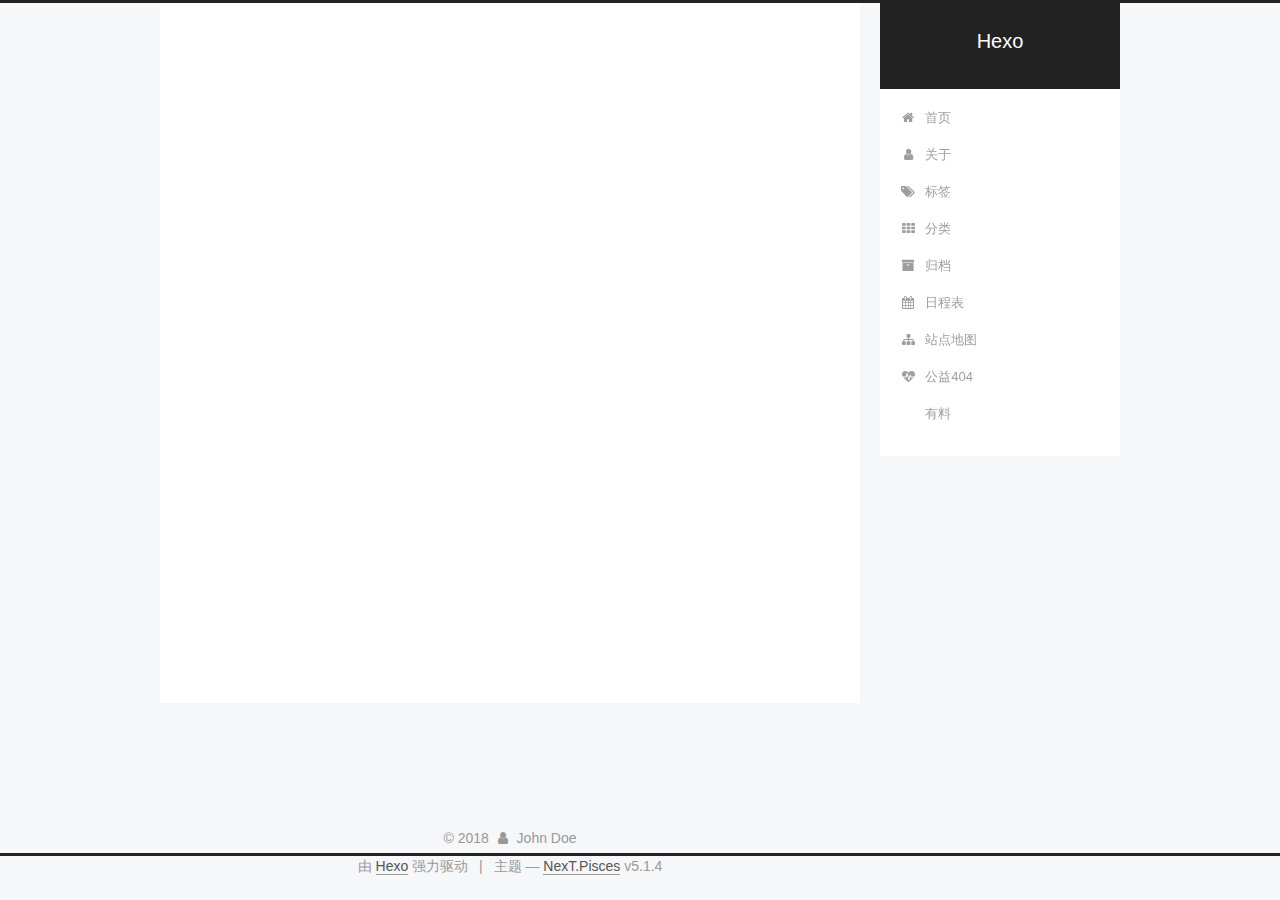
==== about/index.html @ 97195934 "Site updated: 2018-10-31 16:00:07" ====
<!DOCTYPE html>



  


<html class="theme-next pisces use-motion" lang="zh-Hans">
<head><meta name="generator" content="Hexo 3.8.0">
  <meta charset="UTF-8">
<meta http-equiv="X-UA-Compatible" content="IE=edge">
<meta name="viewport" content="width=device-width, initial-scale=1, maximum-scale=1">
<meta name="theme-color" content="#222">









<meta http-equiv="Cache-Control" content="no-transform">
<meta http-equiv="Cache-Control" content="no-siteapp">
















  
  
  <link href="/lib/fancybox/source/jquery.fancybox.css?v=2.1.5" rel="stylesheet" type="text/css">







<link href="/lib/font-awesome/css/font-awesome.min.css?v=4.6.2" rel="stylesheet" type="text/css">

<link href="/css/main.css?v=5.1.4" rel="stylesheet" type="text/css">


  <link rel="apple-touch-icon" sizes="180x180" href="/images/apple-touch-icon-next.png?v=5.1.4">


  <link rel="icon" type="image/png" sizes="32x32" href="/images/favicon-32x32-next.png?v=5.1.4">


  <link rel="icon" type="image/png" sizes="16x16" href="/images/favicon-16x16-next.png?v=5.1.4">


  <link rel="mask-icon" href="/images/logo.svg?v=5.1.4" color="#222">





  <meta name="keywords" content="Hexo, NexT">










<meta name="description" content="##关于我一个学习Java的小菜鸟 email: 1551726712@qq.com">
<meta property="og:type" content="website">
<meta property="og:title" content="about">
<meta property="og:url" content="http://yoursite.com/about/index.html">
<meta property="og:site_name" content="Hexo">
<meta property="og:description" content="##关于我一个学习Java的小菜鸟 email: 1551726712@qq.com">
<meta property="og:locale" content="zh-Hans">
<meta property="og:updated_time" content="2018-10-31T07:25:48.081Z">
<meta name="twitter:card" content="summary">
<meta name="twitter:title" content="about">
<meta name="twitter:description" content="##关于我一个学习Java的小菜鸟 email: 1551726712@qq.com">



<script type="text/javascript" id="hexo.configurations">
  var NexT = window.NexT || {};
  var CONFIG = {
    root: '/',
    scheme: 'Pisces',
    version: '5.1.4',
    sidebar: {"position":"right","display":"post","offset":12,"b2t":false,"scrollpercent":false,"onmobile":false},
    fancybox: true,
    tabs: true,
    motion: {"enable":true,"async":false,"transition":{"post_block":"fadeIn","post_header":"slideDownIn","post_body":"slideDownIn","coll_header":"slideLeftIn","sidebar":"slideUpIn"}},
    duoshuo: {
      userId: '0',
      author: '博主'
    },
    algolia: {
      applicationID: '',
      apiKey: '',
      indexName: '',
      hits: {"per_page":10},
      labels: {"input_placeholder":"Search for Posts","hits_empty":"We didn't find any results for the search: ${query}","hits_stats":"${hits} results found in ${time} ms"}
    }
  };
</script>



  <link rel="canonical" href="http://yoursite.com/about/">





  <title>about | Hexo</title>
  








</head>

<body itemscope="" itemtype="http://schema.org/WebPage" lang="zh-Hans">

  
  
    
  

  <div class="container sidebar-position-right page-post-detail">
    <div class="headband"></div>

    <header id="header" class="header" itemscope="" itemtype="http://schema.org/WPHeader">
      <div class="header-inner"><div class="site-brand-wrapper">
  <div class="site-meta ">
    

    <div class="custom-logo-site-title">
      <a href="/" class="brand" rel="start">
        <span class="logo-line-before"><i></i></span>
        <span class="site-title">Hexo</span>
        <span class="logo-line-after"><i></i></span>
      </a>
    </div>
      
        <p class="site-subtitle"></p>
      
  </div>

  <div class="site-nav-toggle">
    <button>
      <span class="btn-bar"></span>
      <span class="btn-bar"></span>
      <span class="btn-bar"></span>
    </button>
  </div>
</div>

<nav class="site-nav">
  

  
    <ul id="menu" class="menu">
      
        
        <li class="menu-item menu-item-home">
          <a href="/" rel="section">
            
              <i class="menu-item-icon fa fa-fw fa-home"></i> <br>
            
            首页
          </a>
        </li>
      
        
        <li class="menu-item menu-item-about">
          <a href="/about/" rel="section">
            
              <i class="menu-item-icon fa fa-fw fa-user"></i> <br>
            
            关于
          </a>
        </li>
      
        
        <li class="menu-item menu-item-tags">
          <a href="/tags/" rel="section">
            
              <i class="menu-item-icon fa fa-fw fa-tags"></i> <br>
            
            标签
          </a>
        </li>
      
        
        <li class="menu-item menu-item-categories">
          <a href="/categories/" rel="section">
            
              <i class="menu-item-icon fa fa-fw fa-th"></i> <br>
            
            分类
          </a>
        </li>
      
        
        <li class="menu-item menu-item-archives">
          <a href="/archives/" rel="section">
            
              <i class="menu-item-icon fa fa-fw fa-archive"></i> <br>
            
            归档
          </a>
        </li>
      
        
        <li class="menu-item menu-item-schedule">
          <a href="/schedule/" rel="section">
            
              <i class="menu-item-icon fa fa-fw fa-calendar"></i> <br>
            
            日程表
          </a>
        </li>
      
        
        <li class="menu-item menu-item-sitemap">
          <a href="/sitemap.xml" rel="section">
            
              <i class="menu-item-icon fa fa-fw fa-sitemap"></i> <br>
            
            站点地图
          </a>
        </li>
      
        
        <li class="menu-item menu-item-commonweal">
          <a href="/404/" rel="section">
            
              <i class="menu-item-icon fa fa-fw fa-heartbeat"></i> <br>
            
            公益404
          </a>
        </li>
      
        
        <li class="menu-item menu-item-something">
          <a href="/something" rel="section">
            
              <i class="menu-item-icon fa fa-fw fa-something"></i> <br>
            
            有料
          </a>
        </li>
      

      
    </ul>
  

  
</nav>



 </div>
    </header>

    <main id="main" class="main">
      <div class="main-inner">
        <div class="content-wrap">
          <div id="content" class="content">
            

  <div id="posts" class="posts-expand">
    
    
    
    <div class="post-block page">
      <header class="post-header">

	<h1 class="post-title" itemprop="name headline">about</h1>



</header>

      
      
      
      <div class="post-body">
        
        
          <p>##关于我<br>一个学习Java的小菜鸟</p>
<p>email: <a href="mailto:1551726712@qq.com" target="_blank" rel="noopener">1551726712@qq.com</a></p>

        
      </div>
      
      
      
    </div>
    
    
    
  </div>


          </div>
          


          

  



        </div>
        
          
  
  <div class="sidebar-toggle">
    <div class="sidebar-toggle-line-wrap">
      <span class="sidebar-toggle-line sidebar-toggle-line-first"></span>
      <span class="sidebar-toggle-line sidebar-toggle-line-middle"></span>
      <span class="sidebar-toggle-line sidebar-toggle-line-last"></span>
    </div>
  </div>

  <aside id="sidebar" class="sidebar">
    
    <div class="sidebar-inner">

      

      

      <section class="site-overview-wrap sidebar-panel sidebar-panel-active">
        <div class="site-overview">
          <div class="site-author motion-element" itemprop="author" itemscope="" itemtype="http://schema.org/Person">
            
              <p class="site-author-name" itemprop="name">John Doe</p>
              <p class="site-description motion-element" itemprop="description"></p>
          </div>

          <nav class="site-state motion-element">

            
              <div class="site-state-item site-state-posts">
              
                <a href="/archives/">
              
                  <span class="site-state-item-count">2</span>
                  <span class="site-state-item-name">日志</span>
                </a>
              </div>
            

            
              
              
              <div class="site-state-item site-state-categories">
                
                  <span class="site-state-item-count">1</span>
                  <span class="site-state-item-name">分类</span>
                
              </div>
            

            
              
              
              <div class="site-state-item site-state-tags">
                
                  <span class="site-state-item-count">4</span>
                  <span class="site-state-item-name">标签</span>
                
              </div>
            

          </nav>

          

          

          
          

          
          

          

        </div>
      </section>

      

      

    </div>
  </aside>


        
      </div>
    </main>

    <footer id="footer" class="footer">
      <div class="footer-inner">
        <div class="copyright">&copy; <span itemprop="copyrightYear">2018</span>
  <span class="with-love">
    <i class="fa fa-user"></i>
  </span>
  <span class="author" itemprop="copyrightHolder">John Doe</span>

  
</div>


  <div class="powered-by">由 <a class="theme-link" target="_blank" href="https://hexo.io">Hexo</a> 强力驱动</div>



  <span class="post-meta-divider">|</span>



  <div class="theme-info">主题 &mdash; <a class="theme-link" target="_blank" href="https://github.com/iissnan/hexo-theme-next">NexT.Pisces</a> v5.1.4</div>




        







        
      </div>
    </footer>

    
      <div class="back-to-top">
        <i class="fa fa-arrow-up"></i>
        
      </div>
    

    
	<div class="container sidebar-position-right page-post-detail">
		<div class="headband"></div>
		<a href="https://duwubiao.github.io/"></a>
	</div>
  </div>

  

<script type="text/javascript">
  if (Object.prototype.toString.call(window.Promise) !== '[object Function]') {
    window.Promise = null;
  }
</script>









  












  
  
    <script type="text/javascript" src="/lib/jquery/index.js?v=2.1.3"></script>
  

  
  
    <script type="text/javascript" src="/lib/fastclick/lib/fastclick.min.js?v=1.0.6"></script>
  

  
  
    <script type="text/javascript" src="/lib/jquery_lazyload/jquery.lazyload.js?v=1.9.7"></script>
  

  
  
    <script type="text/javascript" src="/lib/velocity/velocity.min.js?v=1.2.1"></script>
  

  
  
    <script type="text/javascript" src="/lib/velocity/velocity.ui.min.js?v=1.2.1"></script>
  

  
  
    <script type="text/javascript" src="/lib/fancybox/source/jquery.fancybox.pack.js?v=2.1.5"></script>
  


  


  <script type="text/javascript" src="/js/src/utils.js?v=5.1.4"></script>

  <script type="text/javascript" src="/js/src/motion.js?v=5.1.4"></script>



  
  


  <script type="text/javascript" src="/js/src/affix.js?v=5.1.4"></script>

  <script type="text/javascript" src="/js/src/schemes/pisces.js?v=5.1.4"></script>



  
  <script type="text/javascript" src="/js/src/scrollspy.js?v=5.1.4"></script>
<script type="text/javascript" src="/js/src/post-details.js?v=5.1.4"></script>



  


  <script type="text/javascript" src="/js/src/bootstrap.js?v=5.1.4"></script>



  


  




	





  





  












  





  

  

  

  
  

  

  

  

</body>
</html>
---- css/main.css ----
/* normalize.css v3.0.2 | MIT License | git.io/normalize */
html {
  font-family: sans-serif; /* 1 */
  -ms-text-size-adjust: 100%; /* 2 */
  -webkit-text-size-adjust: 100%; /* 2 */
}
body {
  margin: 0;
}
article,
aside,
details,
figcaption,
figure,
footer,
header,
hgroup,
main,
menu,
nav,
section,
summary {
  display: block;
}
audio,
canvas,
progress,
video {
  display: inline-block; /* 1 */
  vertical-align: baseline; /* 2 */
}
audio:not([controls]) {
  display: none;
  height: 0;
}
[hidden],
template {
  display: none;
}
a {
  background-color: transparent;
}
a:active,
a:hover {
  outline: 0;
}
abbr[title] {
  border-bottom: 1px dotted;
}
b,
strong {
  font-weight: bold;
}
dfn {
  font-style: italic;
}
h1 {
  font-size: 2em;
  margin: 0.67em 0;
}
mark {
  background: #ff0;
  color: #000;
}
small {
  font-size: 80%;
}
sub,
sup {
  font-size: 75%;
  line-height: 0;
  position: relative;
  vertical-align: baseline;
}
sup {
  top: -0.5em;
}
sub {
  bottom: -0.25em;
}
img {
  border: 0;
}
svg:not(:root) {
  overflow: hidden;
}
figure {
  margin: 1em 40px;
}
hr {
  -moz-box-sizing: content-box;
  box-sizing: content-box;
  height: 0;
}
pre {
  overflow: auto;
}
code,
kbd,
pre,
samp {
  font-family: monospace, monospace;
  font-size: 1em;
}
button,
input,
optgroup,
select,
textarea {
  color: inherit; /* 1 */
  font: inherit; /* 2 */
  margin: 0; /* 3 */
}
button {
  overflow: visible;
}
button,
select {
  text-transform: none;
}
button,
html input[type="button"],
input[type="reset"],
input[type="submit"] {
  -webkit-appearance: button; /* 2 */
  cursor: pointer; /* 3 */
}
button[disabled],
html input[disabled] {
  cursor: default;
}
button::-moz-focus-inner,
input::-moz-focus-inner {
  border: 0;
  padding: 0;
}
input {
  line-height: normal;
}
input[type="checkbox"],
input[type="radio"] {
  box-sizing: border-box; /* 1 */
  padding: 0; /* 2 */
}
input[type="number"]::-webkit-inner-spin-button,
input[type="number"]::-webkit-outer-spin-button {
  height: auto;
}
input[type="search"] {
  -webkit-appearance: textfield; /* 1 */
  -moz-box-sizing: content-box;
  -webkit-box-sizing: content-box; /* 2 */
  box-sizing: content-box;
}
input[type="search"]::-webkit-search-cancel-button,
input[type="search"]::-webkit-search-decoration {
  -webkit-appearance: none;
}
fieldset {
  border: 1px solid #c0c0c0;
  margin: 0 2px;
  padding: 0.35em 0.625em 0.75em;
}
legend {
  border: 0; /* 1 */
  padding: 0; /* 2 */
}
textarea {
  overflow: auto;
}
optgroup {
  font-weight: bold;
}
table {
  border-collapse: collapse;
  border-spacing: 0;
}
td,
th {
  padding: 0;
}
::selection {
  background: #262a30;
  color: #fff;
}
body {
  position: relative;
  font-family: 'Lato', "PingFang SC", "Microsoft YaHei", sans-serif;
  font-size: 14px;
  line-height: 2;
  color: #555;
  background: #f5f7f9;
}
@media (max-width: 767px) {
  body {
    padding-right: 0 !important;
  }
}
@media (min-width: 768px) and (max-width: 991px) {
  body {
    padding-right: 0 !important;
  }
}
@media (min-width: 1600px) {
  body {
    font-size: 16px;
  }
}
h1,
h2,
h3,
h4,
h5,
h6 {
  margin: 0;
  padding: 0;
  font-weight: bold;
  line-height: 1.5;
  font-family: 'Lato', "PingFang SC", "Microsoft YaHei", sans-serif;
}
h2,
h3,
h4,
h5,
h6 {
  margin: 20px 0 15px;
}
h1 {
  font-size: 22px;
}
@media (max-width: 767px) {
  h1 {
    font-size: 18px;
  }
}
h2 {
  font-size: 20px;
}
@media (max-width: 767px) {
  h2 {
    font-size: 16px;
  }
}
h3 {
  font-size: 18px;
}
@media (max-width: 767px) {
  h3 {
    font-size: 14px;
  }
}
h4 {
  font-size: 16px;
}
@media (max-width: 767px) {
  h4 {
    font-size: 12px;
  }
}
h5 {
  font-size: 14px;
}
@media (max-width: 767px) {
  h5 {
    font-size: 10px;
  }
}
h6 {
  font-size: 12px;
}
@media (max-width: 767px) {
  h6 {
    font-size: 8px;
  }
}
p {
  margin: 0 0 20px 0;
}
a {
  color: #555;
  text-decoration: none;
  outline: none;
  border-bottom: 1px solid #999;
  word-wrap: break-word;
}
a:hover {
  color: #222;
  border-bottom-color: #222;
}
blockquote {
  margin: 0;
  padding: 0;
}
img {
  display: block;
  margin: auto;
  max-width: 100%;
  height: auto;
}
hr {
  margin: 40px 0;
  height: 3px;
  border: none;
  background-color: #ddd;
  background-image: repeating-linear-gradient(-45deg, #fff, #fff 4px, transparent 4px, transparent 8px);
}
blockquote {
  padding: 0 15px;
  color: #666;
  border-left: 4px solid #ddd;
}
blockquote cite::before {
  content: "-";
  padding: 0 5px;
}
dt {
  font-weight: 700;
}
dd {
  margin: 0;
  padding: 0;
}
kbd {
  border: 1px solid #ccc;
  border-radius: 0.2em;
  box-shadow: 0.1em 0.1em 0.2em rgba(0,0,0,0.1);
  background-color: #f9f9f9;
  font-family: inherit;
  background-image: -webkit-linear-gradient(top, #eee, #fff, #eee);
  padding: 0.1em 0.3em;
  white-space: nowrap;
}
.text-left {
  text-align: left;
}
.text-center {
  text-align: center;
}
.text-right {
  text-align: right;
}
.text-justify {
  text-align: justify;
}
.text-nowrap {
  white-space: nowrap;
}
.text-lowercase {
  text-transform: lowercase;
}
.text-uppercase {
  text-transform: uppercase;
}
.text-capitalize {
  text-transform: capitalize;
}
.center-block {
  display: block;
  margin-left: auto;
  margin-right: auto;
}
.clearfix:before,
.clearfix:after {
  content: " ";
  display: table;
}
.clearfix:after {
  clear: both;
}
.pullquote {
  width: 45%;
}
.pullquote.left {
  float: left;
  margin-left: 5px;
  margin-right: 10px;
}
.pullquote.right {
  float: right;
  margin-left: 10px;
  margin-right: 5px;
}
.affix.affix.affix {
  position: fixed;
}
.translation {
  margin-top: -20px;
  font-size: 14px;
  color: #999;
}
.scrollbar-measure {
  width: 100px;
  height: 100px;
  overflow: scroll;
  position: absolute;
  top: -9999px;
}
.use-motion .motion-element {
  opacity: 0;
}
table {
  margin: 20px 0;
  width: 100%;
  border-collapse: collapse;
  border-spacing: 0;
  border: 1px solid #ddd;
  font-size: 14px;
  table-layout: fixed;
  word-wrap: break-all;
}
table>tbody>tr:nth-of-type(odd) {
  background-color: #f9f9f9;
}
table>tbody>tr:hover {
  background-color: #f5f5f5;
}
caption,
th,
td {
  padding: 8px;
  text-align: left;
  vertical-align: middle;
  font-weight: normal;
}
th,
td {
  border-bottom: 3px solid #ddd;
  border-right: 1px solid #eee;
}
th {
  padding-bottom: 10px;
  font-weight: 700;
}
td {
  border-bottom-width: 1px;
}
html,
body {
  height: 100%;
}
.container {
  position: relative;
  min-height: 100%;
}
.header-inner {
  margin: 0 auto;
  padding: 100px 0 70px;
  width: 700px;
}
@media (min-width: 1600px) {
  .container .header-inner {
    width: 900px;
  }
}
.main {
  padding-bottom: 150px;
}
.main-inner {
  margin: 0 auto;
  width: 700px;
}
@media (min-width: 1600px) {
  .container .main-inner {
    width: 900px;
  }
}
.footer {
  position: absolute;
  left: 0;
  bottom: 0;
  width: 100%;
  min-height: 50px;
}
.footer-inner {
  box-sizing: border-box;
  margin: 20px auto;
  width: 700px;
}
@media (min-width: 1600px) {
  .container .footer-inner {
    width: 900px;
  }
}
pre,
.highlight {
  overflow: auto;
  margin: 20px 0;
  padding: 0;
  font-size: 13px;
  color: #c5c8c6;
  background: #1d1f21;
  line-height: 1.6;
}
pre,
code {
  font-family: consolas, Menlo, "PingFang SC", "Microsoft YaHei", monospace;
}
code {
  padding: 2px 4px;
  word-wrap: break-word;
  color: #555;
  background: #eee;
  border-radius: 3px;
  font-size: 13px;
}
pre {
  padding: 10px;
}
pre code {
  padding: 0;
  color: #c5c8c6;
  background: none;
  text-shadow: none;
}
.highlight {
  border-radius: 1px;
}
.highlight pre {
  border: none;
  margin: 0;
  padding: 10px 0;
}
.highlight table {
  margin: 0;
  width: auto;
  border: none;
}
.highlight td {
  border: none;
  padding: 0;
}
.highlight figcaption {
  font-size: 1em;
  color: #c5c8c6;
  line-height: 1em;
  margin-bottom: 1em;
}
.highlight figcaption:before,
.highlight figcaption:after {
  content: " ";
  display: table;
}
.highlight figcaption:after {
  clear: both;
}
.highlight figcaption a {
  float: right;
  color: #c5c8c6;
}
.highlight figcaption a:hover {
  border-bottom-color: #c5c8c6;
}
.highlight .gutter pre {
  padding-left: 10px;
  padding-right: 10px;
  color: #888f96;
  text-align: right;
  background-color: #000;
}
.highlight .code pre {
  width: 100%;
  padding-left: 10px;
  padding-right: 10px;
  background-color: #1d1f21;
}
.highlight .line {
  height: 20px;
}
.gutter {
  -webkit-user-select: none;
  -moz-user-select: none;
  -ms-user-select: none;
  user-select: none;
}
.gist table {
  width: auto;
}
.gist table td {
  border: none;
}
pre .deletion {
  background: #008000;
}
pre .addition {
  background: #800000;
}
pre .meta {
  color: #b294bb;
}
pre .comment {
  color: #969896;
}
pre .variable,
pre .attribute,
pre .tag,
pre .regexp,
pre .ruby .constant,
pre .xml .tag .title,
pre .xml .pi,
pre .xml .doctype,
pre .html .doctype,
pre .css .id,
pre .css .class,
pre .css .pseudo {
  color: #c66;
}
pre .number,
pre .preprocessor,
pre .built_in,
pre .literal,
pre .params,
pre .constant,
pre .command {
  color: #de935f;
}
pre .ruby .class .title,
pre .css .rules .attribute,
pre .string,
pre .value,
pre .inheritance,
pre .header,
pre .ruby .symbol,
pre .xml .cdata,
pre .special,
pre .number,
pre .formula {
  color: #b5bd68;
}
pre .title,
pre .css .hexcolor {
  color: #8abeb7;
}
pre .function,
pre .python .decorator,
pre .python .title,
pre .ruby .function .title,
pre .ruby .title .keyword,
pre .perl .sub,
pre .javascript .title,
pre .coffeescript .title {
  color: #81a2be;
}
pre .keyword,
pre .javascript .function {
  color: #b294bb;
}
.full-image.full-image.full-image.full-image {
  border: none;
  max-width: 100%;
  width: auto;
  margin: 20px auto 25px;
}
@media (min-width: 992px) {
  .full-image.full-image.full-image.full-image {
    max-width: none;
    width: 118%;
    margin: 0 -9%;
  }
}
.blockquote-center,
.page-home .post-type-quote blockquote,
.page-post-detail .post-type-quote blockquote {
  position: relative;
  margin: 40px 0;
  padding: 0;
  border-left: none;
  text-align: center;
}
.blockquote-center::before,
.page-home .post-type-quote blockquote::before,
.page-post-detail .post-type-quote blockquote::before,
.blockquote-center::after,
.page-home .post-type-quote blockquote::after,
.page-post-detail .post-type-quote blockquote::after {
  position: absolute;
  content: ' ';
  display: block;
  width: 100%;
  height: 24px;
  opacity: 0.2;
  background-repeat: no-repeat;
  background-position: 0 -6px;
  background-size: 22px 22px;
}
.blockquote-center::before,
.page-home .post-type-quote blockquote::before,
.page-post-detail .post-type-quote blockquote::before {
  top: -20px;
  background-image: url("../images/quote-l.svg");
  border-top: 1px solid #ccc;
}
.blockquote-center::after,
.page-home .post-type-quote blockquote::after,
.page-post-detail .post-type-quote blockquote::after {
  bottom: -20px;
  background-image: url("../images/quote-r.svg");
  border-bottom: 1px solid #ccc;
  background-position: 100% 8px;
}
.blockquote-center p,
.page-home .post-type-quote blockquote p,
.page-post-detail .post-type-quote blockquote p,
.blockquote-center div,
.page-home .post-type-quote blockquote div,
.page-post-detail .post-type-quote blockquote div {
  text-align: center;
}
.post .post-body .group-picture img {
  box-sizing: border-box;
  padding: 0 3px;
  border: none;
}
.post .group-picture-row {
  overflow: hidden;
  margin-top: 6px;
}
.post .group-picture-row:first-child {
  margin-top: 0;
}
.post .group-picture-column {
  float: left;
}
.page-post-detail .post-body .group-picture-column {
  float: none;
  margin-top: 10px;
  width: auto !important;
}
.page-post-detail .post-body .group-picture-column img {
  margin: 0 auto;
}
.page-archive .group-picture-container {
  overflow: hidden;
}
.page-archive .group-picture-row {
  float: left;
}
.page-archive .group-picture-row:first-child {
  margin-top: 6px;
}
.page-archive .group-picture-column {
  max-width: 150px;
  max-height: 150px;
}
.post-body .note {
  position: relative;
  padding: 15px;
  margin-bottom: 20px;
  border: 1px solid #eee;
  border-left-width: 5px;
  border-radius: 3px;
}
.post-body .note h2,
.post-body .note h3,
.post-body .note h4,
.post-body .note h5,
.post-body .note h6 {
  margin-top: 0;
  margin-bottom: 0;
  border-bottom: initial;
  padding-top: 0 !important;
}
.post-body .note p:first-child,
.post-body .note ul:first-child,
.post-body .note ol:first-child,
.post-body .note table:first-child,
.post-body .note pre:first-child,
.post-body .note blockquote:first-child {
  margin-top: 0;
}
.post-body .note p:last-child,
.post-body .note ul:last-child,
.post-body .note ol:last-child,
.post-body .note table:last-child,
.post-body .note pre:last-child,
.post-body .note blockquote:last-child {
  margin-bottom: 0;
}
.post-body .note.default {
  border-left-color: #777;
}
.post-body .note.default h2,
.post-body .note.default h3,
.post-body .note.default h4,
.post-body .note.default h5,
.post-body .note.default h6 {
  color: #777;
}
.post-body .note.primary {
  border-left-color: #6f42c1;
}
.post-body .note.primary h2,
.post-body .note.primary h3,
.post-body .note.primary h4,
.post-body .note.primary h5,
.post-body .note.primary h6 {
  color: #6f42c1;
}
.post-body .note.info {
  border-left-color: #428bca;
}
.post-body .note.info h2,
.post-body .note.info h3,
.post-body .note.info h4,
.post-body .note.info h5,
.post-body .note.info h6 {
  color: #428bca;
}
.post-body .note.success {
  border-left-color: #5cb85c;
}
.post-body .note.success h2,
.post-body .note.success h3,
.post-body .note.success h4,
.post-body .note.success h5,
.post-body .note.success h6 {
  color: #5cb85c;
}
.post-body .note.warning {
  border-left-color: #f0ad4e;
}
.post-body .note.warning h2,
.post-body .note.warning h3,
.post-body .note.warning h4,
.post-body .note.warning h5,
.post-body .note.warning h6 {
  color: #f0ad4e;
}
.post-body .note.danger {
  border-left-color: #d9534f;
}
.post-body .note.danger h2,
.post-body .note.danger h3,
.post-body .note.danger h4,
.post-body .note.danger h5,
.post-body .note.danger h6 {
  color: #d9534f;
}
.post-body .label {
  display: inline;
  padding: 0 2px;
  white-space: nowrap;
}
.post-body .label.default {
  background-color: #f0f0f0;
}
.post-body .label.primary {
  background-color: #efe6f7;
}
.post-body .label.info {
  background-color: #e5f2f8;
}
.post-body .label.success {
  background-color: #e7f4e9;
}
.post-body .label.warning {
  background-color: #fcf6e1;
}
.post-body .label.danger {
  background-color: #fae8eb;
}
.post-body .tabs {
  position: relative;
  display: block;
  margin-bottom: 20px;
  padding-top: 10px;
}
.post-body .tabs ul.nav-tabs {
  margin: 0;
  padding: 0;
  display: flex;
  margin-bottom: -1px;
}
@media (max-width: 413px) {
  .post-body .tabs ul.nav-tabs {
    display: block;
    margin-bottom: 5px;
  }
}
.post-body .tabs ul.nav-tabs li.tab {
  list-style-type: none !important;
  margin: 0 0.25em 0 0;
  border-top: 3px solid transparent;
  border-left: 1px solid transparent;
  border-right: 1px solid transparent;
}
@media (max-width: 413px) {
  .post-body .tabs ul.nav-tabs li.tab {
    margin: initial;
    border-top: 1px solid transparent;
    border-left: 3px solid transparent;
    border-right: 1px solid transparent;
    border-bottom: 1px solid transparent;
  }
}
.post-body .tabs ul.nav-tabs li.tab a {
  outline: 0;
  border-bottom: initial;
  display: block;
  line-height: 1.8em;
  padding: 0.25em 0.75em;
  transition-duration: 0.2s;
  transition-timing-function: ease-out;
  transition-delay: 0s;
}
.post-body .tabs ul.nav-tabs li.tab a i {
  width: 1.285714285714286em;
}
.post-body .tabs ul.nav-tabs li.tab.active {
  border-top: 3px solid #fc6423;
  border-left: 1px solid #ddd;
  border-right: 1px solid #ddd;
  background-color: #fff;
}
@media (max-width: 413px) {
  .post-body .tabs ul.nav-tabs li.tab.active {
    border-top: 1px solid #ddd;
    border-left: 3px solid #fc6423;
    border-right: 1px solid #ddd;
    border-bottom: 1px solid #ddd;
  }
}
.post-body .tabs ul.nav-tabs li.tab.active a {
  cursor: default;
  color: #555;
}
.post-body .tabs .tab-content {
  background-color: #fff;
}
.post-body .tabs .tab-content .tab-pane {
  border: 1px solid #ddd;
  padding: 20px 20px 0 20px;
}
.post-body .tabs .tab-content .tab-pane:not(.active) {
  display: none !important;
}
.post-body .tabs .tab-content .tab-pane.active {
  display: block !important;
}
.btn {
  display: inline-block;
  padding: 0 20px;
  font-size: 14px;
  color: #555;
  background: #fff;
  border: 2px solid #555;
  text-decoration: none;
  border-radius: 2px;
  transition-property: background-color;
  transition-duration: 0.2s;
  transition-timing-function: ease-in-out;
  transition-delay: 0s;
  line-height: 2;
}
.btn:hover {
  border-color: #222;
  color: #fff;
  background: #222;
}
.btn +.btn {
  margin: 0 0 8px 8px;
}
.btn .fa-fw {
  width: 1.285714285714286em;
  text-align: left;
}
.btn-bar {
  display: block;
  width: 22px;
  height: 2px;
  background: #555;
  border-radius: 1px;
}
.btn-bar+.btn-bar {
  margin-top: 4px;
}
.pagination {
  margin: 120px 0 40px;
  text-align: center;
  border-top: 1px solid #eee;
}
.page-number-basic,
.pagination .prev,
.pagination .next,
.pagination .page-number,
.pagination .space {
  display: inline-block;
  position: relative;
  top: -1px;
  margin: 0 10px;
  padding: 0 11px;
}
@media (max-width: 767px) {
  .page-number-basic,
  .pagination .prev,
  .pagination .next,
  .pagination .page-number,
  .pagination .space {
    margin: 0 5px;
  }
}
.pagination .prev,
.pagination .next,
.pagination .page-number {
  border-bottom: 0;
  border-top: 1px solid #eee;
  transition-property: border-color;
  transition-duration: 0.2s;
  transition-timing-function: ease-in-out;
  transition-delay: 0s;
}
.pagination .prev:hover,
.pagination .next:hover,
.pagination .page-number:hover {
  border-top-color: #222;
}
.pagination .space {
  padding: 0;
  margin: 0;
}
.pagination .prev {
  margin-left: 0;
}
.pagination .next {
  margin-right: 0;
}
.pagination .page-number.current {
  color: #fff;
  background: #ccc;
  border-top-color: #ccc;
}
@media (max-width: 767px) {
  .pagination {
    border-top: none;
  }
  .pagination .prev,
  .pagination .next,
  .pagination .page-number {
    margin-bottom: 10px;
    border-top: 0;
    border-bottom: 1px solid #eee;
    padding: 0 10px;
  }
  .pagination .prev:hover,
  .pagination .next:hover,
  .pagination .page-number:hover {
    border-bottom-color: #222;
  }
}
.comments {
  margin: 60px 20px 0;
}
.tag-cloud {
  text-align: center;
}
.tag-cloud a {
  display: inline-block;
  margin: 10px;
}
.back-to-top {
  box-sizing: border-box;
  position: fixed;
  bottom: -100px;
  right: 30px;
  z-index: 1050;
  padding: 0 6px;
  width: 24px;
  background: #222;
  font-size: 12px;
  opacity: 0.6;
  color: #fff;
  cursor: pointer;
  text-align: center;
  -webkit-transform: translateZ(0);
  transition-property: bottom;
  transition-duration: 0.2s;
  transition-timing-function: ease-in-out;
  transition-delay: 0s;
}
@media (min-width: 768px) and (max-width: 991px) {
  .back-to-top {
    display: none !important;
  }
}
@media (max-width: 767px) {
  .back-to-top {
    display: none !important;
  }
}
.back-to-top.back-to-top-on {
  bottom: 30px;
}
.header {
  background: transparent;
}
.header-inner {
  position: relative;
}
.headband {
  height: 3px;
  background: #222;
}
.site-meta {
  margin: 0;
  text-align: center;
}
@media (max-width: 767px) {
  .site-meta {
    text-align: center;
  }
}
.brand {
  position: relative;
  display: inline-block;
  padding: 0 40px;
  color: #fff;
  background: #222;
  border-bottom: none;
}
.brand:hover {
  color: #fff;
}
.logo {
  display: inline-block;
  margin-right: 5px;
  line-height: 36px;
  vertical-align: top;
}
.site-title {
  display: inline-block;
  vertical-align: top;
  line-height: 36px;
  font-size: 20px;
  font-weight: normal;
  font-family: 'Lato', "PingFang SC", "Microsoft YaHei", sans-serif;
}
.site-subtitle {
  margin-top: 10px;
  font-size: 13px;
  color: #ddd;
}
.use-motion .brand {
  opacity: 0;
}
.use-motion .logo,
.use-motion .site-title,
.use-motion .site-subtitle {
  opacity: 0;
  position: relative;
  top: -10px;
}
.site-nav-toggle {
  display: none;
  position: absolute;
  top: 10px;
  left: 10px;
}
@media (max-width: 767px) {
  .site-nav-toggle {
    display: block;
  }
}
.site-nav-toggle button {
  margin-top: 2px;
  padding: 9px 10px;
  background: transparent;
  border: none;
}
@media (max-width: 767px) {
  .site-nav {
    display: none;
    margin: 0 -10px;
    padding: 0 10px;
    clear: both;
    border-top: 1px solid #ddd;
  }
}
@media (min-width: 768px) and (max-width: 991px) {
  .site-nav {
    display: block !important;
  }
}
@media (min-width: 992px) {
  .site-nav {
    display: block !important;
  }
}
.menu {
  margin-top: 20px;
  padding-left: 0;
  text-align: center;
}
.menu .menu-item {
  display: inline-block;
  margin: 0 10px;
  list-style: none;
}
@media screen and (max-width: 767px) {
  .menu .menu-item {
    margin-top: 10px;
  }
}
.menu .menu-item a {
  display: block;
  font-size: 13px;
  line-height: inherit;
  border-bottom: 1px solid transparent;
  transition-property: border-color;
  transition-duration: 0.2s;
  transition-timing-function: ease-in-out;
  transition-delay: 0s;
}
.menu .menu-item a:hover,
.menu-item-active a {
  border-bottom-color: #222;
}
.menu .menu-item .fa {
  margin-right: 5px;
}
.use-motion .menu-item {
  opacity: 0;
}
.post-body {
  font-family: 'Lato', "PingFang SC", "Microsoft YaHei", sans-serif;
}
@media (max-width: 767px) {
  .post-body {
    word-break: break-word;
  }
}
.post-body .fancybox img {
  display: block !important;
  margin: 0 auto;
  cursor: pointer;
  cursor: zoom-in;
  cursor: -webkit-zoom-in;
}
.post-body .image-caption,
.post-body .figure .caption {
  margin: -20px auto 15px;
  text-align: center;
  font-size: 14px;
  color: #999;
  font-weight: bold;
  line-height: 1;
}
.post-sticky-flag {
  display: inline-block;
  font-size: 16px;
  -ms-transform: rotate(30deg);
  -webkit-transform: rotate(30deg);
  -moz-transform: rotate(30deg);
  -ms-transform: rotate(30deg);
  -o-transform: rotate(30deg);
  transform: rotate(30deg);
}
.use-motion .post-block,
.use-motion .pagination,
.use-motion .comments {
  opacity: 0;
}
.use-motion .post-header {
  opacity: 0;
}
.use-motion .post-body {
  opacity: 0;
}
.use-motion .collection-title {
  opacity: 0;
}
.posts-expand {
  padding-top: 40px;
}
@media (max-width: 767px) {
  .posts-expand {
    margin: 0 20px;
  }
  .post-body pre .gutter pre {
    padding-right: 10px;
  }
  .post-body .highlight {
    margin-left: 0px;
    margin-right: 0px;
    padding: 0;
  }
  .post-body .highlight .gutter pre {
    padding-right: 10px;
  }
}
@media (min-width: 992px) {
  .posts-expand .post-body {
    text-align: justify;
  }
}
.posts-expand .post-body h2,
.posts-expand .post-body h3,
.posts-expand .post-body h4,
.posts-expand .post-body h5,
.posts-expand .post-body h6 {
  padding-top: 10px;
}
.posts-expand .post-body h2 .header-anchor,
.posts-expand .post-body h3 .header-anchor,
.posts-expand .post-body h4 .header-anchor,
.posts-expand .post-body h5 .header-anchor,
.posts-expand .post-body h6 .header-anchor {
  float: right;
  margin-left: 10px;
  color: #ccc;
  border-bottom-style: none;
  visibility: hidden;
}
.posts-expand .post-body h2 .header-anchor:hover,
.posts-expand .post-body h3 .header-anchor:hover,
.posts-expand .post-body h4 .header-anchor:hover,
.posts-expand .post-body h5 .header-anchor:hover,
.posts-expand .post-body h6 .header-anchor:hover {
  color: inherit;
}
.posts-expand .post-body h2:hover .header-anchor,
.posts-expand .post-body h3:hover .header-anchor,
.posts-expand .post-body h4:hover .header-anchor,
.posts-expand .post-body h5:hover .header-anchor,
.posts-expand .post-body h6:hover .header-anchor {
  visibility: visible;
}
.posts-expand .post-body ul li {
  list-style: circle;
}
.posts-expand .post-body img {
  box-sizing: border-box;
  margin: auto;
  padding: 3px;
  border: 1px solid #ddd;
}
.posts-expand .post-body .fancybox img {
  margin: 0 auto 25px;
}
@media (max-width: 767px) {
  .posts-collapse {
    margin: 0 20px;
  }
  .posts-collapse .post-title,
  .posts-collapse .post-meta {
    display: block;
    width: auto;
    text-align: left;
  }
}
.posts-collapse {
  position: relative;
  z-index: 1010;
  margin-left: 55px;
}
.posts-collapse::after {
  content: " ";
  position: absolute;
  top: 20px;
  left: 0;
  margin-left: -2px;
  width: 4px;
  height: 100%;
  background: #f5f5f5;
  z-index: -1;
}
@media (max-width: 767px) {
  .posts-collapse {
    margin: 0 20px;
  }
}
.posts-collapse .collection-title {
  position: relative;
  margin: 60px 0;
}
.posts-collapse .collection-title h1,
.posts-collapse .collection-title h2 {
  margin-left: 20px;
}
.posts-collapse .collection-title small {
  color: #bbb;
  margin-left: 5px;
}
.posts-collapse .collection-title::before {
  content: " ";
  position: absolute;
  left: 0;
  top: 50%;
  margin-left: -4px;
  margin-top: -4px;
  width: 8px;
  height: 8px;
  background: #bbb;
  border-radius: 50%;
}
.posts-collapse .post {
  margin: 30px 0;
}
.posts-collapse .post-header {
  position: relative;
  transition-duration: 0.2s;
  transition-timing-function: ease-in-out;
  transition-delay: 0s;
  transition-property: border;
  border-bottom: 1px dashed #ccc;
}
.posts-collapse .post-header::before {
  content: " ";
  position: absolute;
  left: 0;
  top: 12px;
  width: 6px;
  height: 6px;
  margin-left: -4px;
  background: #bbb;
  border-radius: 50%;
  border: 1px solid #fff;
  transition-duration: 0.2s;
  transition-timing-function: ease-in-out;
  transition-delay: 0s;
  transition-property: background;
}
.posts-collapse .post-header:hover {
  border-bottom-color: #666;
}
.posts-collapse .post-header:hover::before {
  background: #222;
}
.posts-collapse .post-meta {
  position: absolute;
  font-size: 12px;
  left: 20px;
  top: 5px;
}
.posts-collapse .post-comments-count {
  display: none;
}
.posts-collapse .post-title {
  margin-left: 60px;
  font-size: 16px;
  font-weight: normal;
  line-height: inherit;
}
.posts-collapse .post-title::after {
  margin-left: 3px;
  opacity: 0.6;
}
.posts-collapse .post-title a {
  color: #666;
  border-bottom: none;
}
.page-home .post-type-quote .post-header,
.page-post-detail .post-type-quote .post-header,
.page-home .post-type-quote .post-tags,
.page-post-detail .post-type-quote .post-tags {
  display: none;
}
.posts-expand .post-title {
  text-align: center;
  word-break: break-word;
  font-weight: 400;
}
.posts-expand .post-title-link {
  display: inline-block;
  position: relative;
  color: #555;
  border-bottom: none;
  line-height: 1.2;
  vertical-align: top;
}
.posts-expand .post-title-link::before {
  content: "";
  position: absolute;
  width: 100%;
  height: 2px;
  bottom: 0;
  left: 0;
  background-color: #000;
  visibility: hidden;
  -webkit-transform: scaleX(0);
  -moz-transform: scaleX(0);
  -ms-transform: scaleX(0);
  -o-transform: scaleX(0);
  transform: scaleX(0);
  transition-duration: 0.2s;
  transition-timing-function: ease-in-out;
  transition-delay: 0s;
}
.posts-expand .post-title-link:hover::before {
  visibility: visible;
  -webkit-transform: scaleX(1);
  -moz-transform: scaleX(1);
  -ms-transform: scaleX(1);
  -o-transform: scaleX(1);
  transform: scaleX(1);
}
.posts-expand .post-title-link .fa {
  font-size: 16px;
}
.posts-expand .post-meta {
  margin: 3px 0 60px 0;
  color: #999;
  font-family: 'Lato', "PingFang SC", "Microsoft YaHei", sans-serif;
  font-size: 12px;
  text-align: center;
}
.posts-expand .post-meta .post-category-list {
  display: inline-block;
  margin: 0;
  padding: 3px;
}
.posts-expand .post-meta .post-category-list-link {
  color: #999;
}
.posts-expand .post-meta .post-description {
  font-size: 14px;
  margin-top: 2px;
}
.post-meta-divider {
  margin: 0 0.5em;
}
.post-meta-item-icon {
  margin-right: 3px;
}
@media (min-width: 768px) and (max-width: 991px) {
  .post-meta-item-icon {
    display: inline-block;
  }
}
@media (max-width: 767px) {
  .post-meta-item-icon {
    display: inline-block;
  }
}
@media (min-width: 768px) and (max-width: 991px) {
  .post-meta-item-text {
    display: none;
  }
}
@media (max-width: 767px) {
  .post-meta-item-text {
    display: none;
  }
}
@media (max-width: 767px) {
  .posts-expand .post-comments-count {
    display: none;
  }
}
.post-button {
  margin-top: 40px;
}
.posts-expand .post-tags {
  margin-top: 40px;
  text-align: center;
}
.posts-expand .post-tags a {
  display: inline-block;
  margin-right: 10px;
  font-size: 13px;
}
.post-nav {
  display: table;
  margin-top: 15px;
  width: 100%;
  border-top: 1px solid #eee;
}
.post-nav-divider {
  display: table-cell;
  width: 10%;
}
.post-nav-item {
  display: table-cell;
  padding: 10px 0 0 0;
  width: 45%;
  vertical-align: top;
}
.post-nav-item a {
  position: relative;
  display: block;
  line-height: 25px;
  font-size: 14px;
  color: #555;
  border-bottom: none;
}
.post-nav-item a:hover {
  color: #222;
  border-bottom: none;
}
.post-nav-item a:active {
  top: 2px;
}
.post-nav-item .fa {
  position: absolute;
  top: 8px;
  left: 0;
  font-size: 12px;
}
.post-nav-next a {
  padding-left: 15px;
}
.post-nav-prev {
  text-align: right;
}
.post-nav-prev a {
  padding-right: 15px;
}
.post-nav-prev .fa {
  right: 0;
  left: auto;
}
.posts-expand .post-eof {
  display: block;
  margin: 80px auto 60px;
  width: 8%;
  height: 1px;
  background: #ccc;
  text-align: center;
}
.post:last-child .post-eof.post-eof.post-eof {
  display: none;
}
.post-gallery {
  display: table;
  table-layout: fixed;
  width: 100%;
  border-collapse: separate;
}
.post-gallery-row {
  display: table-row;
}
.post-gallery .post-gallery-img {
  display: table-cell;
  text-align: center;
  vertical-align: middle;
  border: none;
}
.post-gallery .post-gallery-img img {
  max-width: 100%;
  max-height: 100%;
  border: none;
}
.fancybox-close,
.fancybox-close:hover {
  border: none;
}
.rtl.post-body p,
.rtl.post-body a,
.rtl.post-body h1,
.rtl.post-body h2,
.rtl.post-body h3,
.rtl.post-body h4,
.rtl.post-body h5,
.rtl.post-body h6,
.rtl.post-body li,
.rtl.post-body ul,
.rtl.post-body ol {
  direction: rtl;
  font-family: UKIJ Ekran;
}
.rtl.post-title {
  font-family: UKIJ Ekran;
}
.sidebar {
  position: fixed;
  right: 0;
  top: 0;
  bottom: 0;
  width: 0;
  z-index: 1040;
  box-shadow: inset 0 2px 6px #000;
  background: #222;
  -webkit-transform: translateZ(0);
}
.sidebar a {
  color: #999;
  border-bottom-color: #555;
}
.sidebar a:hover {
  color: #eee;
}
@media (min-width: 768px) and (max-width: 991px) {
  .sidebar {
    display: none !important;
  }
}
@media (max-width: 767px) {
  .sidebar {
    display: none !important;
  }
}
.sidebar-inner {
  position: relative;
  padding: 20px 10px;
  color: #999;
  text-align: center;
}
.site-overview-wrap {
  overflow: hidden;
}
.site-overview {
  overflow-y: auto;
  overflow-x: hidden;
}
.sidebar-toggle {
  position: fixed;
  right: 30px;
  bottom: 45px;
  width: 14px;
  height: 14px;
  padding: 5px;
  background: #222;
  line-height: 0;
  z-index: 1050;
  cursor: pointer;
  -webkit-transform: translateZ(0);
}
@media (min-width: 768px) and (max-width: 991px) {
  .sidebar-toggle {
    display: none !important;
  }
}
@media (max-width: 767px) {
  .sidebar-toggle {
    display: none !important;
  }
}
.sidebar-toggle-line {
  position: relative;
  display: inline-block;
  vertical-align: top;
  height: 2px;
  width: 100%;
  background: #fff;
  margin-top: 3px;
}
.sidebar-toggle-line:first-child {
  margin-top: 0;
}
.site-author-image {
  display: block;
  margin: 0 auto;
  padding: 2px;
  max-width: 120px;
  height: auto;
  border: 1px solid #eee;
}
.site-author-name {
  margin: 0;
  text-align: center;
  color: #222;
  font-weight: 600;
}
.site-description {
  margin-top: 0;
  text-align: center;
  font-size: 13px;
  color: #999;
}
.site-state {
  overflow: hidden;
  line-height: 1.4;
  white-space: nowrap;
  text-align: center;
}
.site-state-item {
  display: inline-block;
  padding: 0 15px;
  border-left: 1px solid #eee;
}
.site-state-item:first-child {
  border-left: none;
}
.site-state-item a {
  border-bottom: none;
}
.site-state-item-count {
  display: block;
  text-align: center;
  color: inherit;
  font-weight: 600;
  font-size: 16px;
}
.site-state-item-name {
  font-size: 13px;
  color: #999;
}
.feed-link {
  margin-top: 20px;
}
.feed-link a {
  display: inline-block;
  padding: 0 15px;
  color: #fc6423;
  border: 1px solid #fc6423;
  border-radius: 4px;
}
.feed-link a i {
  color: #fc6423;
  font-size: 14px;
}
.feed-link a:hover {
  color: #fff;
  background: #fc6423;
}
.feed-link a:hover i {
  color: #fff;
}
.links-of-author {
  margin-top: 20px;
}
.links-of-author a {
  display: inline-block;
  vertical-align: middle;
  margin-right: 10px;
  margin-bottom: 10px;
  border-bottom-color: #555;
  font-size: 13px;
}
.links-of-author a:before {
  display: inline-block;
  vertical-align: middle;
  margin-right: 3px;
  content: " ";
  width: 4px;
  height: 4px;
  border-radius: 50%;
  background: #ff2d93;
}
.links-of-blogroll {
  font-size: 13px;
}
.links-of-blogroll-title {
  margin-top: 20px;
  font-size: 14px;
  font-weight: 600;
}
.links-of-blogroll-list {
  margin: 0;
  padding: 0;
  list-style: none;
}
.links-of-blogroll-item {
  padding: 2px 10px;
}
.links-of-blogroll-item a {
  max-width: 280px;
  box-sizing: border-box;
  display: inline-block;
  overflow: hidden;
  white-space: nowrap;
  text-overflow: ellipsis;
}
.sidebar-nav {
  margin: 0 0 20px;
  padding-left: 0;
}
.sidebar-nav li {
  display: inline-block;
  cursor: pointer;
  border-bottom: 1px solid transparent;
  font-size: 14px;
  color: #555;
}
.sidebar-nav li:hover {
  color: #fc6423;
}
.page-post-detail .sidebar-nav-toc {
  padding: 0 5px;
}
.page-post-detail .sidebar-nav-overview {
  margin-left: 10px;
}
.sidebar-nav .sidebar-nav-active {
  color: #fc6423;
  border-bottom-color: #fc6423;
}
.sidebar-nav .sidebar-nav-active:hover {
  color: #fc6423;
}
.sidebar-panel {
  display: none;
}
.sidebar-panel-active {
  display: block;
}
.post-toc-empty {
  font-size: 14px;
  color: #666;
}
.post-toc-wrap {
  overflow: hidden;
}
.post-toc {
  overflow: auto;
}
.post-toc ol {
  margin: 0;
  padding: 0 2px 5px 10px;
  text-align: left;
  list-style: none;
  font-size: 14px;
}
.post-toc ol > ol {
  padding-left: 0;
}
.post-toc ol a {
  transition-duration: 0.2s;
  transition-timing-function: ease-in-out;
  transition-delay: 0s;
  transition-property: all;
  color: #666;
  border-bottom-color: #ccc;
}
.post-toc ol a:hover {
  color: #000;
  border-bottom-color: #000;
}
.post-toc .nav-item {
  overflow: hidden;
  text-overflow: ellipsis;
  text-align: justify;
  white-space: nowrap;
  line-height: 1.8;
}
.post-toc .nav .nav-child {
  display: none;
}
.post-toc .nav .active > .nav-child {
  display: block;
}
.post-toc .nav .active-current > .nav-child {
  display: block;
}
.post-toc .nav .active-current > .nav-child > .nav-item {
  display: block;
}
.post-toc .nav .active > a {
  color: #fc6423;
  border-bottom-color: #fc6423;
}
.post-toc .nav .active-current > a {
  color: #fc6423;
}
.post-toc .nav .active-current > a:hover {
  color: #fc6423;
}
.footer {
  font-size: 14px;
  color: #999;
}
.footer img {
  border: none;
}
.footer-inner {
  text-align: center;
}
.with-love {
  display: inline-block;
  margin: 0 5px;
}
.powered-by,
.theme-info {
  display: inline-block;
}
.cc-license {
  margin-top: 10px;
  text-align: center;
}
.cc-license .cc-opacity {
  opacity: 0.7;
  border-bottom: none;
}
.cc-license .cc-opacity:hover {
  opacity: 0.9;
}
.cc-license img {
  display: inline-block;
}
.theme-next #ds-thread #ds-reset {
  color: #555;
}
.theme-next #ds-thread #ds-reset .ds-replybox {
  margin-bottom: 30px;
}
.theme-next #ds-thread #ds-reset .ds-replybox .ds-avatar,
.theme-next #ds-reset .ds-avatar img {
  box-shadow: none;
}
.theme-next #ds-thread #ds-reset .ds-textarea-wrapper {
  border-color: #c7d4e1;
  background: none;
  border-top-right-radius: 3px;
  border-top-left-radius: 3px;
}
.theme-next #ds-thread #ds-reset .ds-textarea-wrapper textarea {
  height: 60px;
}
.theme-next #ds-reset .ds-rounded-top {
  border-radius: 0;
}
.theme-next #ds-thread #ds-reset .ds-post-toolbar {
  box-sizing: border-box;
  border: 1px solid #c7d4e1;
  background: #f6f8fa;
}
.theme-next #ds-thread #ds-reset .ds-post-options {
  height: 40px;
  border: none;
  background: none;
}
.theme-next #ds-thread #ds-reset .ds-toolbar-buttons {
  top: 11px;
}
.theme-next #ds-thread #ds-reset .ds-sync {
  top: 5px;
}
.theme-next #ds-thread #ds-reset .ds-post-button {
  top: 4px;
  right: 5px;
  width: 90px;
  height: 30px;
  border: 1px solid #c5ced7;
  border-radius: 3px;
  background-image: linear-gradient(#fbfbfc, #f5f7f9);
  color: #60676d;
}
.theme-next #ds-thread #ds-reset .ds-post-button:hover {
  background-position: 0 -30px;
  color: #60676d;
}
.theme-next #ds-thread #ds-reset .ds-comments-info {
  padding: 10px 0;
}
.theme-next #ds-thread #ds-reset .ds-sort {
  display: none;
}
.theme-next #ds-thread #ds-reset li.ds-tab a.ds-current {
  border: none;
  background: #f6f8fa;
  color: #60676d;
}
.theme-next #ds-thread #ds-reset li.ds-tab a.ds-current:hover {
  background-color: #e9f0f7;
  color: #60676d;
}
.theme-next #ds-thread #ds-reset li.ds-tab a {
  border-radius: 2px;
  padding: 5px;
}
.theme-next #ds-thread #ds-reset .ds-login-buttons p {
  color: #999;
  line-height: 36px;
}
.theme-next #ds-thread #ds-reset .ds-login-buttons .ds-service-list li {
  height: 28px;
}
.theme-next #ds-thread #ds-reset .ds-service-list a {
  background: none;
  padding: 5px;
  border: 1px solid;
  border-radius: 3px;
  text-align: center;
}
.theme-next #ds-thread #ds-reset .ds-service-list a:hover {
  color: #fff;
  background: #666;
}
.theme-next #ds-thread #ds-reset .ds-service-list .ds-weibo {
  color: #fc9b00;
  border-color: #fc9b00;
}
.theme-next #ds-thread #ds-reset .ds-service-list .ds-weibo:hover {
  background: #fc9b00;
}
.theme-next #ds-thread #ds-reset .ds-service-list .ds-qq {
  color: #60a3ec;
  border-color: #60a3ec;
}
.theme-next #ds-thread #ds-reset .ds-service-list .ds-qq:hover {
  background: #60a3ec;
}
.theme-next #ds-thread #ds-reset .ds-service-list .ds-renren {
  color: #2e7ac4;
  border-color: #2e7ac4;
}
.theme-next #ds-thread #ds-reset .ds-service-list .ds-renren:hover {
  background: #2e7ac4;
}
.theme-next #ds-thread #ds-reset .ds-service-list .ds-douban {
  color: #37994c;
  border-color: #37994c;
}
.theme-next #ds-thread #ds-reset .ds-service-list .ds-douban:hover {
  background: #37994c;
}
.theme-next #ds-thread #ds-reset .ds-service-list .ds-kaixin {
  color: #fef20d;
  border-color: #fef20d;
}
.theme-next #ds-thread #ds-reset .ds-service-list .ds-kaixin:hover {
  background: #fef20d;
}
.theme-next #ds-thread #ds-reset .ds-service-list .ds-netease {
  color: #f00;
  border-color: #f00;
}
.theme-next #ds-thread #ds-reset .ds-service-list .ds-netease:hover {
  background: #f00;
}
.theme-next #ds-thread #ds-reset .ds-service-list .ds-sohu {
  color: #ffcb05;
  border-color: #ffcb05;
}
.theme-next #ds-thread #ds-reset .ds-service-list .ds-sohu:hover {
  background: #ffcb05;
}
.theme-next #ds-thread #ds-reset .ds-service-list .ds-baidu {
  color: #2831e0;
  border-color: #2831e0;
}
.theme-next #ds-thread #ds-reset .ds-service-list .ds-baidu:hover {
  background: #2831e0;
}
.theme-next #ds-thread #ds-reset .ds-service-list .ds-google {
  color: #166bec;
  border-color: #166bec;
}
.theme-next #ds-thread #ds-reset .ds-service-list .ds-google:hover {
  background: #166bec;
}
.theme-next #ds-thread #ds-reset .ds-service-list .ds-weixin {
  color: #00ce0d;
  border-color: #00ce0d;
}
.theme-next #ds-thread #ds-reset .ds-service-list .ds-weixin:hover {
  background: #00ce0d;
}
.theme-next #ds-thread #ds-reset .ds-service-list .ds-more-services {
  border: none;
}
.theme-next #ds-thread #ds-reset .ds-service-list .ds-more-services:hover {
  background: none;
}
.theme-next #ds-reset .duoshuo-ua-admin {
  display: inline-block;
  color: #f00;
}
.theme-next #ds-reset .duoshuo-ua-platform,
.theme-next #ds-reset .duoshuo-ua-browser {
  color: #ccc;
}
.theme-next #ds-reset .duoshuo-ua-platform .fa,
.theme-next #ds-reset .duoshuo-ua-browser .fa {
  display: inline-block;
  margin-right: 3px;
}
.theme-next #ds-reset .duoshuo-ua-separator {
  display: inline-block;
  margin-left: 5px;
}
.theme-next .this_ua {
  background-color: #ccc !important;
  border-radius: 4px;
  padding: 0 5px !important;
  margin: 1px 1px !important;
  border: 1px solid #bbb !important;
  color: #fff;
  display: inline-block !important;
}
.theme-next .this_ua.admin {
  background-color: #d9534f !important;
  border-color: #d9534f !important;
}
.theme-next .this_ua.platform.iOS,
.theme-next .this_ua.platform.Mac,
.theme-next .this_ua.platform.Windows {
  background-color: #39b3d7 !important;
  border-color: #46b8da !important;
}
.theme-next .this_ua.platform.Linux {
  background-color: #3a3a3a !important;
  border-color: #1f1f1f !important;
}
.theme-next .this_ua.platform.Android {
  background-color: #00c47d !important;
  border-color: #01b171 !important;
}
.theme-next .this_ua.browser.Mobile,
.theme-next .this_ua.browser.Chrome {
  background-color: #5cb85c !important;
  border-color: #4cae4c !important;
}
.theme-next .this_ua.browser.Firefox {
  background-color: #f0ad4e !important;
  border-color: #eea236 !important;
}
.theme-next .this_ua.browser.Maxthon,
.theme-next .this_ua.browser.IE {
  background-color: #428bca !important;
  border-color: #357ebd !important;
}
.theme-next .this_ua.browser.baidu,
.theme-next .this_ua.browser.UCBrowser,
.theme-next .this_ua.browser.Opera {
  background-color: #d9534f !important;
  border-color: #d43f3a !important;
}
.theme-next .this_ua.browser.Android,
.theme-next .this_ua.browser.QQBrowser {
  background-color: #78ace9 !important;
  border-color: #4cae4c !important;
}
.post-spread {
  margin-top: 20px;
  text-align: center;
}
.jiathis_style {
  display: inline-block;
}
.jiathis_style a {
  border: none;
}
.fa {
  font-family: FontAwesome !important;
}
.post-spread {
  margin-top: 20px;
  text-align: center;
}
.bdshare-slide-button-box a {
  border: none;
}
.bdsharebuttonbox {
  display: inline-block;
}
.bdsharebuttonbox a {
  border: none;
}
.local-search-pop-overlay {
  position: fixed;
  width: 100%;
  height: 100%;
  top: 0;
  left: 0;
  z-index: 2080;
  background-color: rgba(0,0,0,0.3);
}
.local-search-popup {
  display: none;
  position: fixed;
  top: 10%;
  left: 50%;
  margin-left: -350px;
  width: 700px;
  height: 80%;
  padding: 0;
  background: #fff;
  color: #333;
  z-index: 9999;
  border-radius: 5px;
}
@media (max-width: 767px) {
  .local-search-popup {
    padding: 0;
    top: 0;
    left: 0;
    margin: 0;
    width: 100%;
    height: 100%;
    border-radius: 0;
  }
}
.local-search-popup ul.search-result-list {
  padding: 0;
  margin: 0 5px;
}
.local-search-popup p.search-result {
  border-bottom: 1px dashed #ccc;
  padding: 5px 0;
}
.local-search-popup a.search-result-title {
  font-weight: bold;
  font-size: 16px;
}
.local-search-popup .search-keyword {
  border-bottom: 1px dashed #f00;
  font-weight: bold;
  color: #f00;
}
.local-search-popup .local-search-header {
  padding: 5px;
  height: 36px;
  background: #f5f5f5;
  border-top-left-radius: 5px;
  border-top-right-radius: 5px;
}
.local-search-popup #local-search-result {
  overflow: auto;
  position: relative;
  padding: 5px 25px;
  height: calc(100% - 55px);
}
.local-search-popup .local-search-input-wrapper {
  display: inline-block;
  width: calc(100% - 90px);
  height: 36px;
  line-height: 36px;
  padding: 0 5px;
}
.local-search-popup .local-search-input-wrapper input {
  padding: 8px 0;
  height: 20px;
  display: block;
  width: 100%;
  outline: none;
  border: none;
  background: transparent;
  vertical-align: middle;
}
.local-search-popup .search-icon,
.local-search-popup .popup-btn-close {
  display: inline-block;
  font-size: 18px;
  color: #999;
  height: 36px;
  width: 18px;
  padding-left: 10px;
  padding-right: 10px;
}
.local-search-popup .search-icon {
  float: left;
}
.local-search-popup .popup-btn-close {
  border-left: 1px solid #eee;
  float: right;
  cursor: pointer;
}
.local-search-popup #no-result {
  position: absolute;
  left: 50%;
  top: 50%;
  -webkit-transform: translate(-50%, -50%);
  -webkit-transform: translate(-50%, -50%);
  -moz-transform: translate(-50%, -50%);
  -ms-transform: translate(-50%, -50%);
  -o-transform: translate(-50%, -50%);
  transform: translate(-50%, -50%);
  color: #ccc;
}
@media (min-width: 768px) and (max-width: 991px) {
  .busuanzi-count {
    width: auto;
  }
}
@media (max-width: 767px) {
  .busuanzi-count {
    width: auto;
  }
}
.site-uv,
.site-pv,
.page-pv {
  display: inline-block;
}
.site-uv .busuanzi-value,
.site-pv .busuanzi-value,
.page-pv .busuanzi-value {
  margin: 0 5px;
}
.site-uv {
  margin-right: 10px;
}
.site-uv::after {
  content: "|";
  padding-left: 10px;
}
.page-archive .archive-page-counter {
  position: relative;
  top: 3px;
  left: 20px;
}
@media (max-width: 767px) {
  .page-archive .archive-page-counter {
    top: 5px;
  }
}
.page-archive .posts-collapse .archive-move-on {
  position: absolute;
  top: 11px;
  left: 0;
  margin-left: -6px;
  width: 10px;
  height: 10px;
  opacity: 0.5;
  background: #555;
  border: 1px solid #fff;
  border-radius: 50%;
}
.category-all-page .category-all-title {
  text-align: center;
}
.category-all-page .category-all {
  margin-top: 20px;
}
.category-all-page .category-list {
  margin: 0;
  padding: 0;
  list-style: none;
}
.category-all-page .category-list-item {
  margin: 5px 10px;
}
.category-all-page .category-list-count {
  color: #bbb;
}
.category-all-page .category-list-count:before {
  display: inline;
  content: " (";
}
.category-all-page .category-list-count:after {
  display: inline;
  content: ") ";
}
.category-all-page .category-list-child {
  padding-left: 10px;
}
#schedule ul#event-list {
  padding-left: 30px;
}
#schedule ul#event-list hr {
  margin: 20px 0 45px 0 !important;
  background: #222;
}
#schedule ul#event-list hr:after {
  display: inline-block;
  content: 'NOW';
  background: #222;
  color: #fff;
  font-weight: bold;
  text-align: right;
  padding: 0 5px;
}
#schedule ul#event-list li.event {
  margin: 20px 0px;
  background: #f9f9f9;
  padding-left: 10px;
  min-height: 40px;
}
#schedule ul#event-list li.event h2.event-summary {
  margin: 0;
  padding-bottom: 3px;
}
#schedule ul#event-list li.event h2.event-summary:before {
  display: inline-block;
  font-family: FontAwesome;
  font-size: 8px;
  content: '\f111';
  vertical-align: middle;
  margin-right: 25px;
  color: #bbb;
}
#schedule ul#event-list li.event span.event-relative-time {
  display: inline-block;
  font-size: 12px;
  font-weight: 400;
  padding-left: 12px;
  color: #bbb;
}
#schedule ul#event-list li.event span.event-details {
  display: block;
  color: #bbb;
  margin-left: 56px;
  padding-top: 3px;
  padding-bottom: 6px;
  text-indent: -24px;
  line-height: 18px;
}
#schedule ul#event-list li.event span.event-details:before {
  text-indent: 0;
  display: inline-block;
  width: 14px;
  font-family: FontAwesome;
  text-align: center;
  margin-right: 9px;
  color: #bbb;
}
#schedule ul#event-list li.event span.event-details.event-location:before {
  content: '\f041';
}
#schedule ul#event-list li.event span.event-details.event-duration:before {
  content: '\f017';
}
#schedule ul#event-list li.event-past {
  background: #fcfcfc;
}
#schedule ul#event-list li.event-past > * {
  opacity: 0.6;
}
#schedule ul#event-list li.event-past h2.event-summary {
  color: #bbb;
}
#schedule ul#event-list li.event-past h2.event-summary:before {
  color: #dfdfdf;
}
#schedule ul#event-list li.event-now {
  background: #222;
  color: #fff;
  padding: 15px 0 15px 10px;
}
#schedule ul#event-list li.event-now h2.event-summary:before {
  -webkit-transform: scale(1.2);
  -moz-transform: scale(1.2);
  -ms-transform: scale(1.2);
  -o-transform: scale(1.2);
  transform: scale(1.2);
  color: #fff;
  animation: dot-flash 1s alternate infinite ease-in-out;
}
#schedule ul#event-list li.event-now * {
  color: #fff !important;
}
@-moz-keyframes dot-flash {
  from {
    opacity: 1;
    -webkit-transform: scale(1.1);
    -moz-transform: scale(1.1);
    -ms-transform: scale(1.1);
    -o-transform: scale(1.1);
    transform: scale(1.1);
  }
  to {
    opacity: 0;
    -webkit-transform: scale(1);
    -moz-transform: scale(1);
    -ms-transform: scale(1);
    -o-transform: scale(1);
    transform: scale(1);
  }
}
@-webkit-keyframes dot-flash {
  from {
    opacity: 1;
    -webkit-transform: scale(1.1);
    -moz-transform: scale(1.1);
    -ms-transform: scale(1.1);
    -o-transform: scale(1.1);
    transform: scale(1.1);
  }
  to {
    opacity: 0;
    -webkit-transform: scale(1);
    -moz-transform: scale(1);
    -ms-transform: scale(1);
    -o-transform: scale(1);
    transform: scale(1);
  }
}
@-o-keyframes dot-flash {
  from {
    opacity: 1;
    -webkit-transform: scale(1.1);
    -moz-transform: scale(1.1);
    -ms-transform: scale(1.1);
    -o-transform: scale(1.1);
    transform: scale(1.1);
  }
  to {
    opacity: 0;
    -webkit-transform: scale(1);
    -moz-transform: scale(1);
    -ms-transform: scale(1);
    -o-transform: scale(1);
    transform: scale(1);
  }
}
@keyframes dot-flash {
  from {
    opacity: 1;
    -webkit-transform: scale(1.1);
    -moz-transform: scale(1.1);
    -ms-transform: scale(1.1);
    -o-transform: scale(1.1);
    transform: scale(1.1);
  }
  to {
    opacity: 0;
    -webkit-transform: scale(1);
    -moz-transform: scale(1);
    -ms-transform: scale(1);
    -o-transform: scale(1);
    transform: scale(1);
  }
}
.page-post-detail .sidebar-toggle-line {
  background: #fc6423;
}
.page-post-detail .comments {
  overflow: hidden;
}
.header {
  position: relative;
  margin: 0 auto;
  width: 960px;
}
@media (min-width: 768px) and (max-width: 991px) {
  .header {
    width: auto;
  }
}
@media (max-width: 767px) {
  .header {
    width: auto;
  }
}
.header-inner {
  position: absolute;
  top: 0;
  overflow: hidden;
  padding: 0;
  width: 240px;
  background: #fff;
  box-shadow: initial;
  border-radius: initial;
}
@media (min-width: 1600px) {
  .container .header-inner {
    width: 240px;
  }
}
@media (min-width: 768px) and (max-width: 991px) {
  .header-inner {
    position: relative;
    width: auto;
    border-radius: initial;
  }
}
@media (max-width: 767px) {
  .header-inner {
    position: relative;
    width: auto;
    border-radius: initial;
  }
}
.main:before,
.main:after {
  content: " ";
  display: table;
}
.main:after {
  clear: both;
}
@media (min-width: 768px) and (max-width: 991px) {
  .main {
    padding-bottom: 100px;
  }
}
@media (max-width: 767px) {
  .main {
    padding-bottom: 100px;
  }
}
.container .main-inner {
  width: 960px;
}
@media (min-width: 768px) and (max-width: 991px) {
  .container .main-inner {
    width: auto;
  }
}
@media (max-width: 767px) {
  .container .main-inner {
    width: auto;
  }
}
.content-wrap {
  float: right;
  box-sizing: border-box;
  padding: 40px;
  width: 700px;
  background: #fff;
  min-height: 700px;
  box-shadow: initial;
  border-radius: initial;
}
@media (min-width: 768px) and (max-width: 991px) {
  .content-wrap {
    width: 100%;
    padding: 20px;
    border-radius: initial;
  }
}
@media (max-width: 767px) {
  .content-wrap {
    width: 100%;
    padding: 20px;
    min-height: auto;
    border-radius: initial;
  }
}
.sidebar {
  position: static;
  float: left;
  margin-top: 300px;
  width: 240px;
  background: #f5f7f9;
  box-shadow: none;
}
@media (min-width: 768px) and (max-width: 991px) {
  .sidebar {
    display: none;
  }
}
@media (max-width: 767px) {
  .sidebar {
    display: none;
  }
}
.sidebar-toggle {
  display: none;
}
.footer-inner {
  width: 960px;
  padding-left: 260px;
}
@media (min-width: 768px) and (max-width: 991px) {
  .footer-inner {
    width: auto;
    padding-left: 0 !important;
    padding-right: 0 !important;
  }
}
@media (max-width: 767px) {
  .footer-inner {
    width: auto;
    padding-left: 0 !important;
    padding-right: 0 !important;
  }
}
.sidebar-position-right .header-inner {
  right: 0;
}
.sidebar-position-right .content-wrap {
  float: left;
}
.sidebar-position-right .sidebar {
  float: right;
}
.sidebar-position-right .footer-inner {
  padding-left: 0;
  padding-right: 260px;
}
.site-brand-wrapper {
  position: relative;
}
.site-meta {
  padding: 20px 0;
  color: #fff;
  background: #222;
}
@media (min-width: 768px) and (max-width: 991px) {
  .site-meta {
    box-shadow: 0 0 16px rgba(0,0,0,0.5);
  }
}
@media (max-width: 767px) {
  .site-meta {
    box-shadow: 0 0 16px rgba(0,0,0,0.5);
  }
}
.brand {
  padding: 0;
  background: none;
}
.brand:hover {
  color: #fff;
}
.site-subtitle {
  margin: 10px 10px 0;
  font-weight: initial;
}
.site-search form {
  display: none;
}
.site-nav {
  border-top: none;
}
@media (min-width: 768px) and (max-width: 991px) {
  .site-nav {
    display: none !important;
  }
}
@media (min-width: 768px) and (max-width: 991px) {
  .site-nav-on {
    display: block !important;
  }
}
.menu .menu-item {
  display: block;
  margin: 0;
}
.menu .menu-item a {
  position: relative;
  box-sizing: border-box;
  padding: 5px 20px;
  text-align: left;
  line-height: inherit;
  transition-property: background-color;
  transition-duration: 0.2s;
  transition-timing-function: ease-in-out;
  transition-delay: 0s;
}
.menu .menu-item a:hover,
.menu-item-active a {
  background: #f9f9f9;
  border-bottom-color: #fff;
}
.menu .menu-item br {
  display: none;
}
.menu-item-active a:after {
  content: " ";
  position: absolute;
  top: 50%;
  margin-top: -3px;
  right: 15px;
  width: 6px;
  height: 6px;
  border-radius: 50%;
  background-color: #bbb;
}
.btn-bar {
  background-color: #fff;
}
.site-nav-toggle {
  left: 20px;
  top: 50%;
  -webkit-transform: translateY(-50%);
  -webkit-transform: translateY(-50%);
  -moz-transform: translateY(-50%);
  -ms-transform: translateY(-50%);
  -o-transform: translateY(-50%);
  transform: translateY(-50%);
}
@media (min-width: 768px) and (max-width: 991px) {
  .site-nav-toggle {
    display: block;
  }
}
.use-motion .sidebar .motion-element {
  opacity: 1;
}
.sidebar {
  margin-left: -100%;
  right: auto;
  bottom: auto;
  -webkit-transform: none;
}
.sidebar-inner {
  box-sizing: border-box;
  width: 240px;
  color: #555;
  background: #fff;
  box-shadow: initial;
  border-radius: initial;
  opacity: 0;
}
.sidebar-inner.affix {
  position: fixed;
  top: 12px;
}
.sidebar-inner.affix-bottom {
  position: absolute;
}
.site-overview {
  text-align: left;
}
.site-author:before,
.site-author:after {
  content: " ";
  display: table;
}
.site-author:after {
  clear: both;
}
.sidebar a {
  color: #555;
}
.sidebar a:hover {
  color: #222;
}
.site-state-item {
  padding: 0 10px;
}
.links-of-author-item a:before {
  display: none;
}
.links-of-author-item a {
  border-bottom: none;
  text-decoration: underline;
}
.feed-link {
  border-top: 1px dotted #ccc;
  border-bottom: 1px dotted #ccc;
  text-align: center;
}
.feed-link a {
  display: block;
  color: #fc6423;
  border: none;
}
.feed-link a:hover {
  background: none;
  color: #e34603;
}
.feed-link a:hover i {
  color: #e34603;
}
.links-of-author {
  display: flex;
  flex-wrap: wrap;
  justify-content: center;
}
.links-of-author-item {
  margin: 5px 0 0;
  width: 50%;
}
.links-of-author-item a {
  max-width: 216px;
  box-sizing: border-box;
  display: inline-block;
  margin-right: 0;
  margin-bottom: 0;
  padding: 0 5px;
  overflow: hidden;
  white-space: nowrap;
  text-overflow: ellipsis;
}
.links-of-author-item a {
  display: block;
  text-decoration: none;
}
.links-of-author-item a:hover {
  border-radius: 4px;
  background: #eee;
}
.links-of-author-item .fa {
  margin-right: 2px;
  font-size: 16px;
}
.links-of-author-item .fa-globe {
  font-size: 15px;
}
.links-of-blogroll {
  text-align: center;
  margin-top: 20px;
  padding: 3px 0 0;
  border-top: 1px dotted #ccc;
}
.links-of-blogroll-title {
  margin-top: 0;
}
.links-of-blogroll-item {
  padding: 0;
}
.links-of-blogroll-inline:before,
.links-of-blogroll-inline:after {
  content: " ";
  display: table;
}
.links-of-blogroll-inline:after {
  clear: both;
}
.links-of-blogroll-inline .links-of-blogroll-item {
  margin: 5px 0 0;
  width: 50%;
  display: inline-block;
  width: unset;
}
.links-of-blogroll-inline .links-of-blogroll-item a {
  max-width: 216px;
  box-sizing: border-box;
  display: inline-block;
  margin-right: 0;
  margin-bottom: 0;
  padding: 0 5px;
  overflow: hidden;
  white-space: nowrap;
  text-overflow: ellipsis;
}
@media (max-width: 767px) {
  .post-body {
    text-align: justify;
  }
}
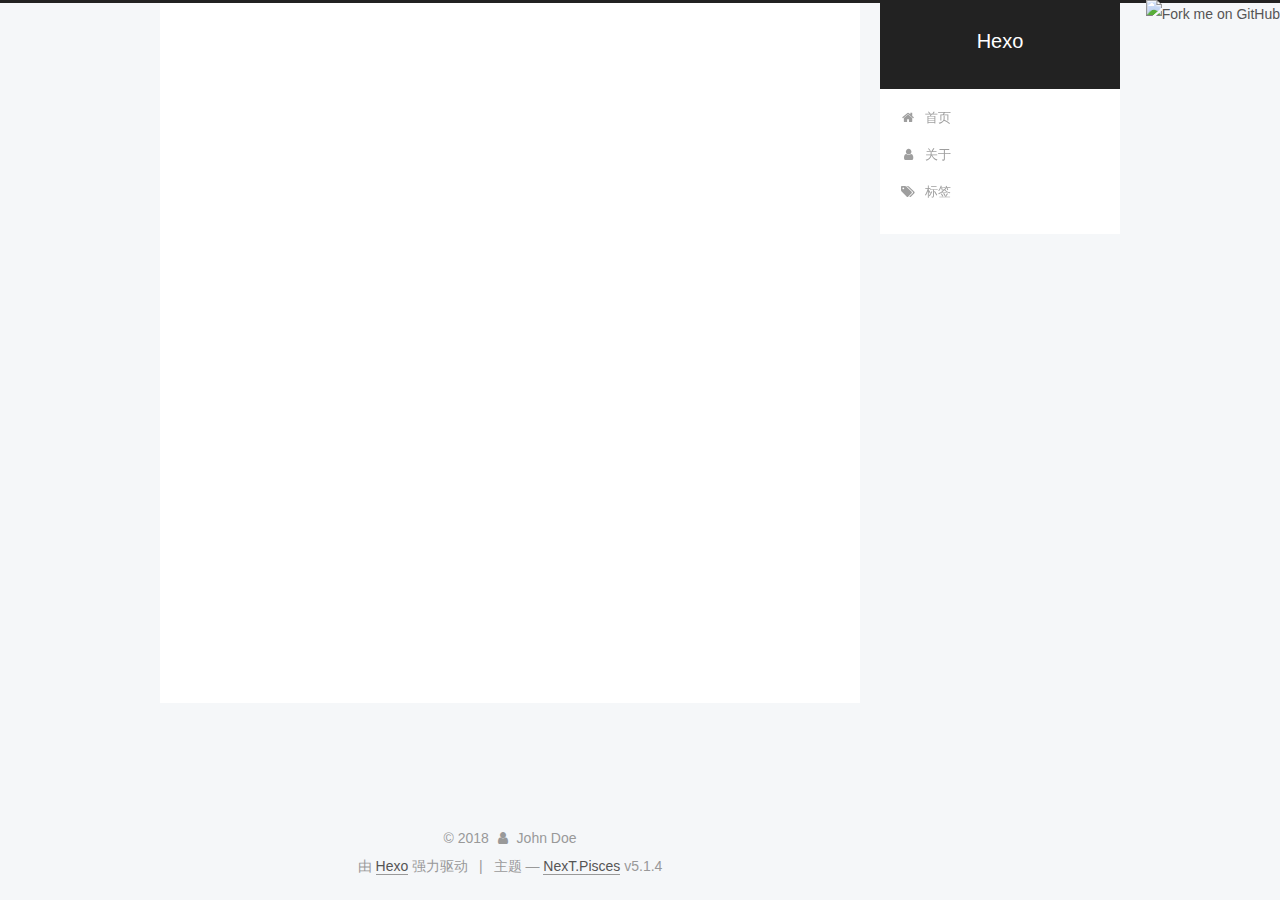
==== commit 0d65e1d0: "Site updated: 2018-10-31 16:29:26" ====
--- a/about/index.html
+++ b/about/index.html
@@ -146,7 +146,7 @@
 
   <div class="container sidebar-position-right page-post-detail">
     <div class="headband"></div>
-
+    <a href="https://duwubiao.github.io/"><img style="position: absolute; top: 0; right: 0; border: 0;" src="https://s3.amazonaws.com/github/ribbons/forkme_right_darkblue_121621.png" alt="Fork me on GitHub"></a>
     <header id="header" class="header" itemscope="" itemtype="http://schema.org/WPHeader">
       <div class="header-inner"><div class="site-brand-wrapper">
   <div class="site-meta ">
@@ -209,66 +209,6 @@
           </a>
         </li>
       
-        
-        <li class="menu-item menu-item-categories">
-          <a href="/categories/" rel="section">
-            
-              <i class="menu-item-icon fa fa-fw fa-th"></i> <br>
-            
-            分类
-          </a>
-        </li>
-      
-        
-        <li class="menu-item menu-item-archives">
-          <a href="/archives/" rel="section">
-            
-              <i class="menu-item-icon fa fa-fw fa-archive"></i> <br>
-            
-            归档
-          </a>
-        </li>
-      
-        
-        <li class="menu-item menu-item-schedule">
-          <a href="/schedule/" rel="section">
-            
-              <i class="menu-item-icon fa fa-fw fa-calendar"></i> <br>
-            
-            日程表
-          </a>
-        </li>
-      
-        
-        <li class="menu-item menu-item-sitemap">
-          <a href="/sitemap.xml" rel="section">
-            
-              <i class="menu-item-icon fa fa-fw fa-sitemap"></i> <br>
-            
-            站点地图
-          </a>
-        </li>
-      
-        
-        <li class="menu-item menu-item-commonweal">
-          <a href="/404/" rel="section">
-            
-              <i class="menu-item-icon fa fa-fw fa-heartbeat"></i> <br>
-            
-            公益404
-          </a>
-        </li>
-      
-        
-        <li class="menu-item menu-item-something">
-          <a href="/something" rel="section">
-            
-              <i class="menu-item-icon fa fa-fw fa-something"></i> <br>
-            
-            有料
-          </a>
-        </li>
-      
 
       
     </ul>
@@ -365,7 +305,7 @@
             
               <div class="site-state-item site-state-posts">
               
-                <a href="/archives/">
+                <a href="/archives">
               
                   <span class="site-state-item-count">2</span>
                   <span class="site-state-item-name">日志</span>
@@ -469,11 +409,6 @@
     
 
     
-	<div class="container sidebar-position-right page-post-detail">
-		<div class="headband"></div>
-		<a href="https://duwubiao.github.io/"></a>
-	</div>
-  </div>
 
   
 
@@ -621,5 +556,5 @@
 
   
 
-</body>
+</div></body>
 </html>
--- a/css/main.css
+++ b/css/main.css
@@ -1823,7 +1823,7 @@
   width: 4px;
   height: 4px;
   border-radius: 50%;
-  background: #ff2d93;
+  background: #ffdb21;
 }
 .links-of-blogroll {
   font-size: 13px;
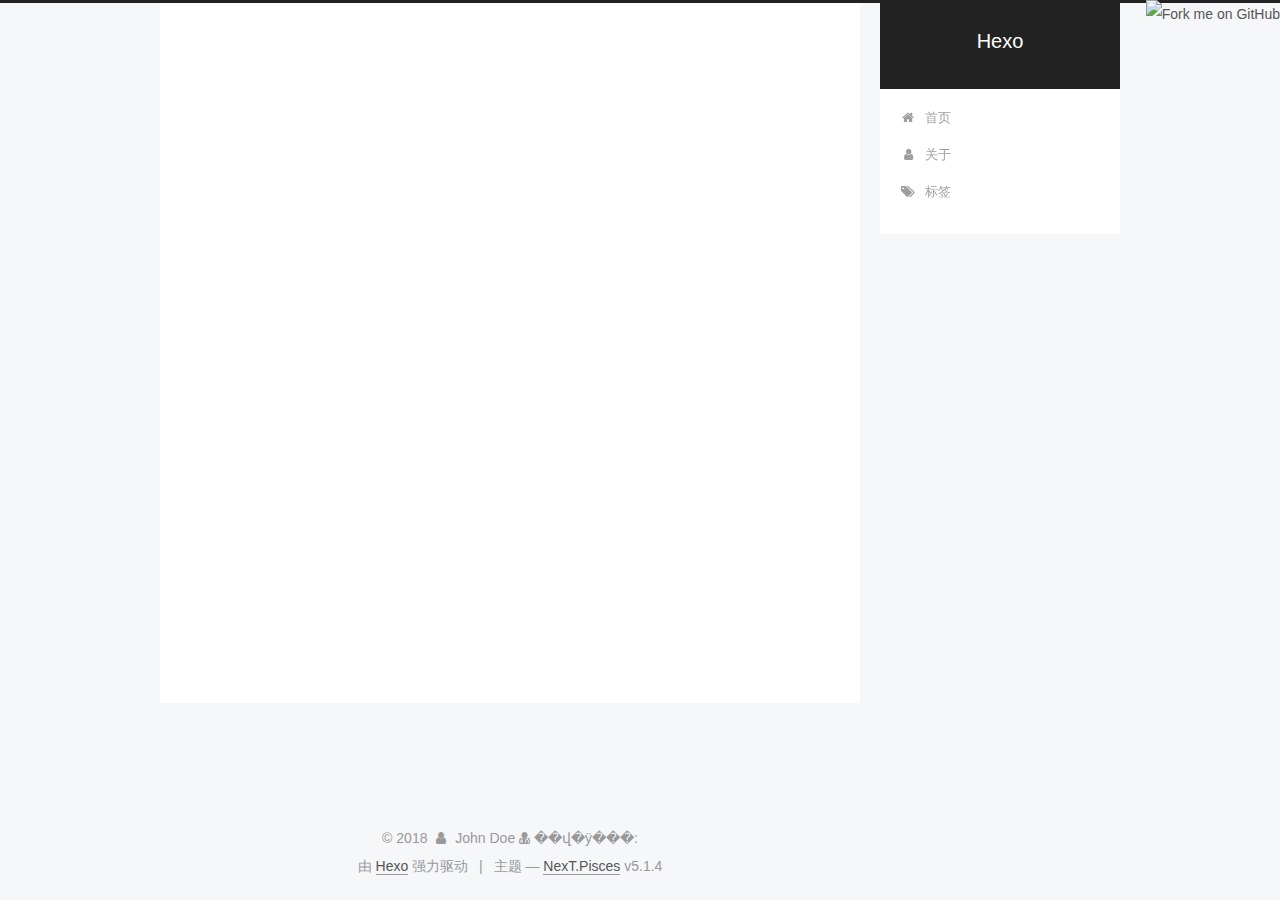
==== commit e301acc3: "Site updated: 2018-10-31 16:43:51" ====
--- a/about/index.html
+++ b/about/index.html
@@ -296,6 +296,8 @@
         <div class="site-overview">
           <div class="site-author motion-element" itemprop="author" itemscope="" itemtype="http://schema.org/Person">
             
+              <img class="site-author-image" itemprop="image" src="/images/blog-logo.jpg" alt="John Doe">
+            
               <p class="site-author-name" itemprop="name">John Doe</p>
               <p class="site-description motion-element" itemprop="description"></p>
           </div>
@@ -366,12 +368,17 @@
 
     <footer id="footer" class="footer">
       <div class="footer-inner">
-        <div class="copyright">&copy; <span itemprop="copyrightYear">2018</span>
+        <script async src="https://dn-lbstatics.qbox.me/busuanzi/2.3/busuanzi.pure.mini.js"></script>
+<div class="copyright">&copy; <span itemprop="copyrightYear">2018</span>
   <span class="with-love">
     <i class="fa fa-user"></i>
   </span>
   <span class="author" itemprop="copyrightHolder">John Doe</span>
-
+<div class="powered-by">
+<i class="fa fa-user-md"></i><span id="busuanzi_container_site_uv">
+  ��վ�ÿ���:<span id="busuanzi_value_site_uv"></span>
+</span>
+</div>
   
 </div>
 
--- a/css/main.css
+++ b/css/main.css
@@ -1823,7 +1823,7 @@
   width: 4px;
   height: 4px;
   border-radius: 50%;
-  background: #ffdb21;
+  background: #a6ffff;
 }
 .links-of-blogroll {
   font-size: 13px;
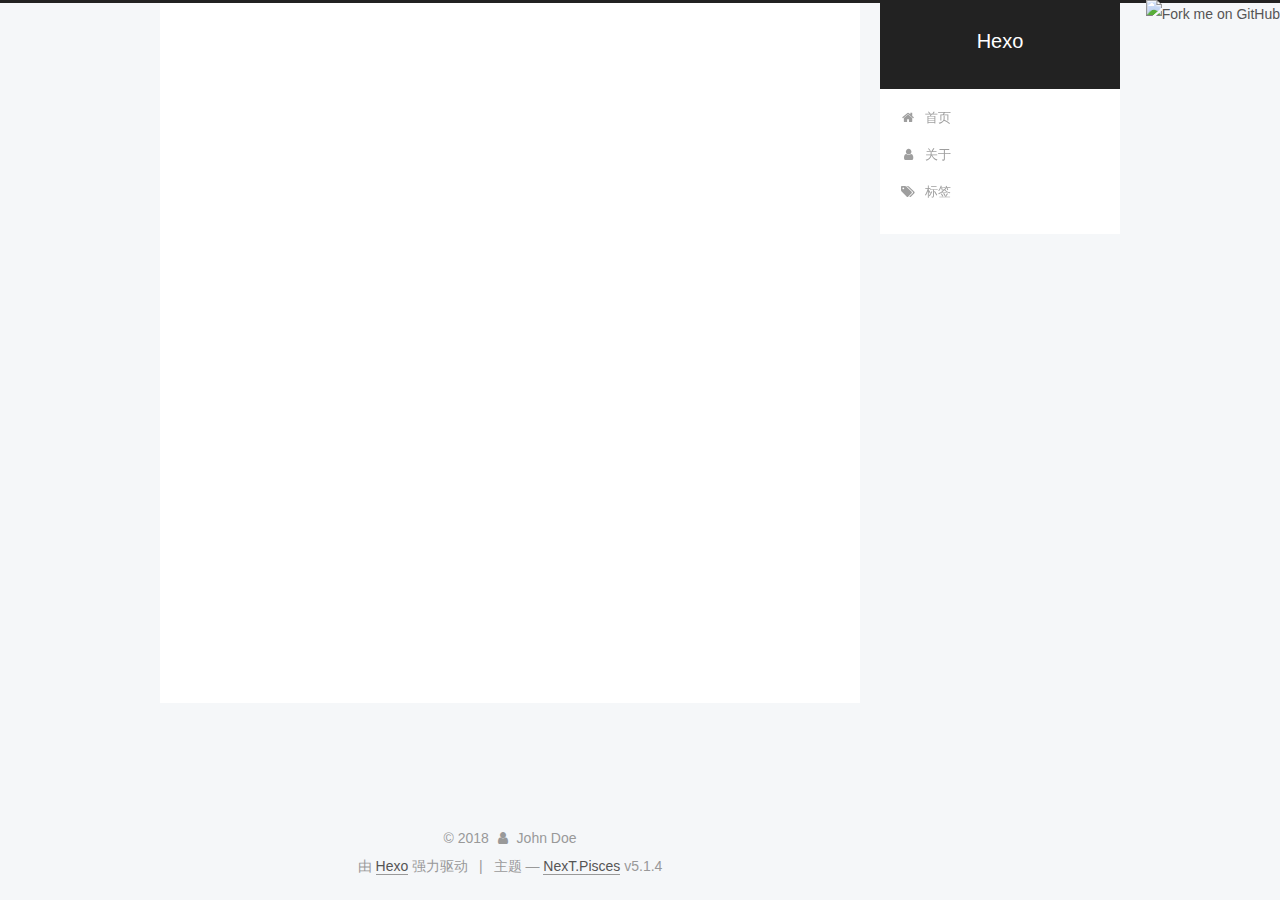
==== commit a2495cf0: "Site updated: 2018-10-31 16:57:29" ====
--- a/about/index.html
+++ b/about/index.html
@@ -368,17 +368,13 @@
 
     <footer id="footer" class="footer">
       <div class="footer-inner">
-        <script async src="https://dn-lbstatics.qbox.me/busuanzi/2.3/busuanzi.pure.mini.js"></script>
+        ﻿<script async src="https://dn-lbstatics.qbox.me/busuanzi/2.3/busuanzi.pure.mini.js"></script>
 <div class="copyright">&copy; <span itemprop="copyrightYear">2018</span>
   <span class="with-love">
     <i class="fa fa-user"></i>
   </span>
   <span class="author" itemprop="copyrightHolder">John Doe</span>
-<div class="powered-by">
-<i class="fa fa-user-md"></i><span id="busuanzi_container_site_uv">
-  ��վ�ÿ���:<span id="busuanzi_value_site_uv"></span>
-</span>
-</div>
+
   
 </div>
 
--- a/css/main.css
+++ b/css/main.css
@@ -1823,7 +1823,7 @@
   width: 4px;
   height: 4px;
   border-radius: 50%;
-  background: #a6ffff;
+  background: #2d59f7;
 }
 .links-of-blogroll {
   font-size: 13px;
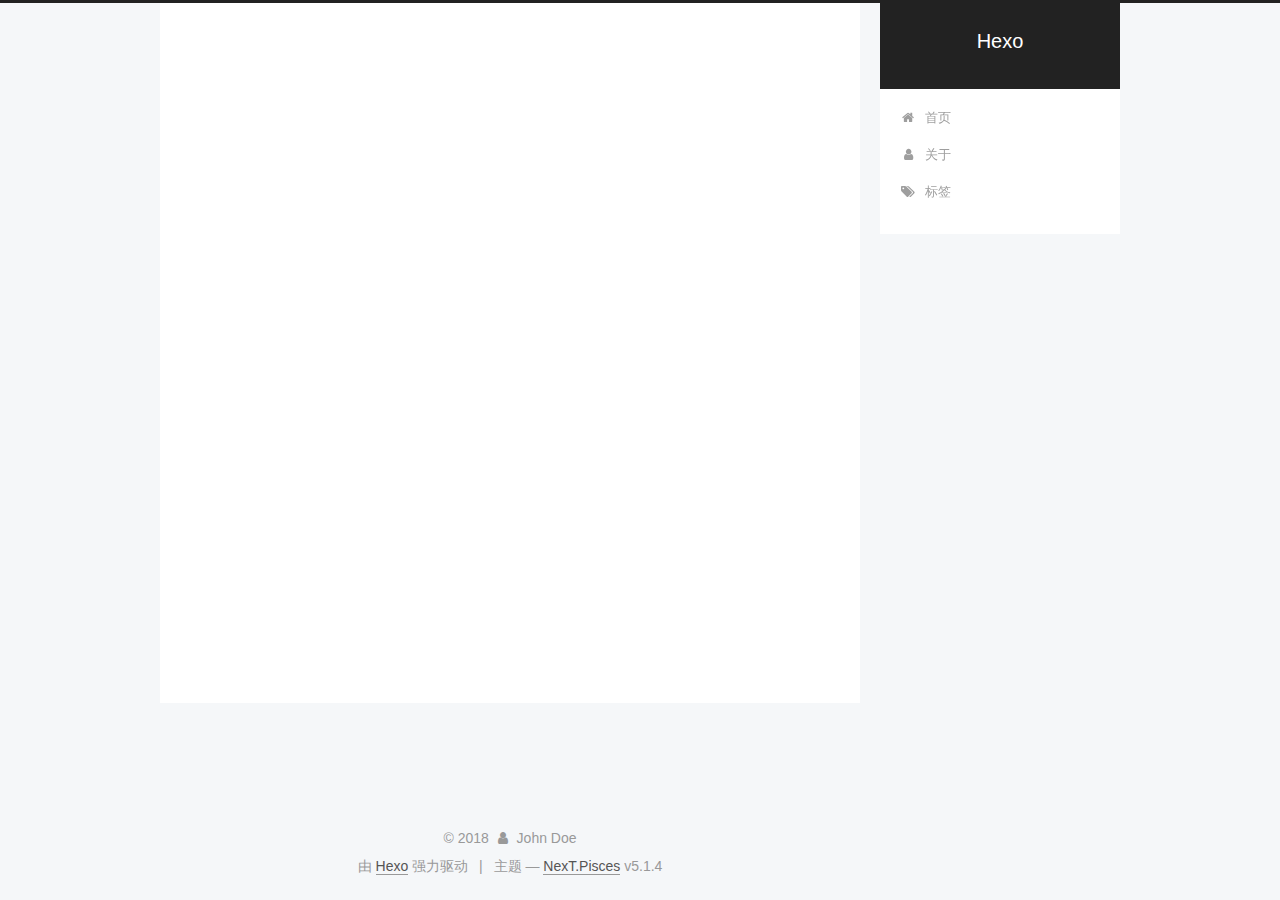
==== commit 8619b666: "Site updated: 2018-10-31 17:37:10" ====
--- a/about/index.html
+++ b/about/index.html
@@ -146,7 +146,7 @@
 
   <div class="container sidebar-position-right page-post-detail">
     <div class="headband"></div>
-    <a href="https://duwubiao.github.io/"><img style="position: absolute; top: 0; right: 0; border: 0;" src="https://s3.amazonaws.com/github/ribbons/forkme_right_darkblue_121621.png" alt="Fork me on GitHub"></a>
+    <!--<a href="https://duwubiao.github.io/"><img style="position: absolute; top: 0; right: 0; border: 0;" src="https://s3.amazonaws.com/github/ribbons/forkme_right_darkblue_121621.png" alt="Fork me on GitHub"></a>-->
     <header id="header" class="header" itemscope="" itemtype="http://schema.org/WPHeader">
       <div class="header-inner"><div class="site-brand-wrapper">
   <div class="site-meta ">
--- a/css/main.css
+++ b/css/main.css
@@ -1823,7 +1823,7 @@
   width: 4px;
   height: 4px;
   border-radius: 50%;
-  background: #2d59f7;
+  background: #6ecccc;
 }
 .links-of-blogroll {
   font-size: 13px;
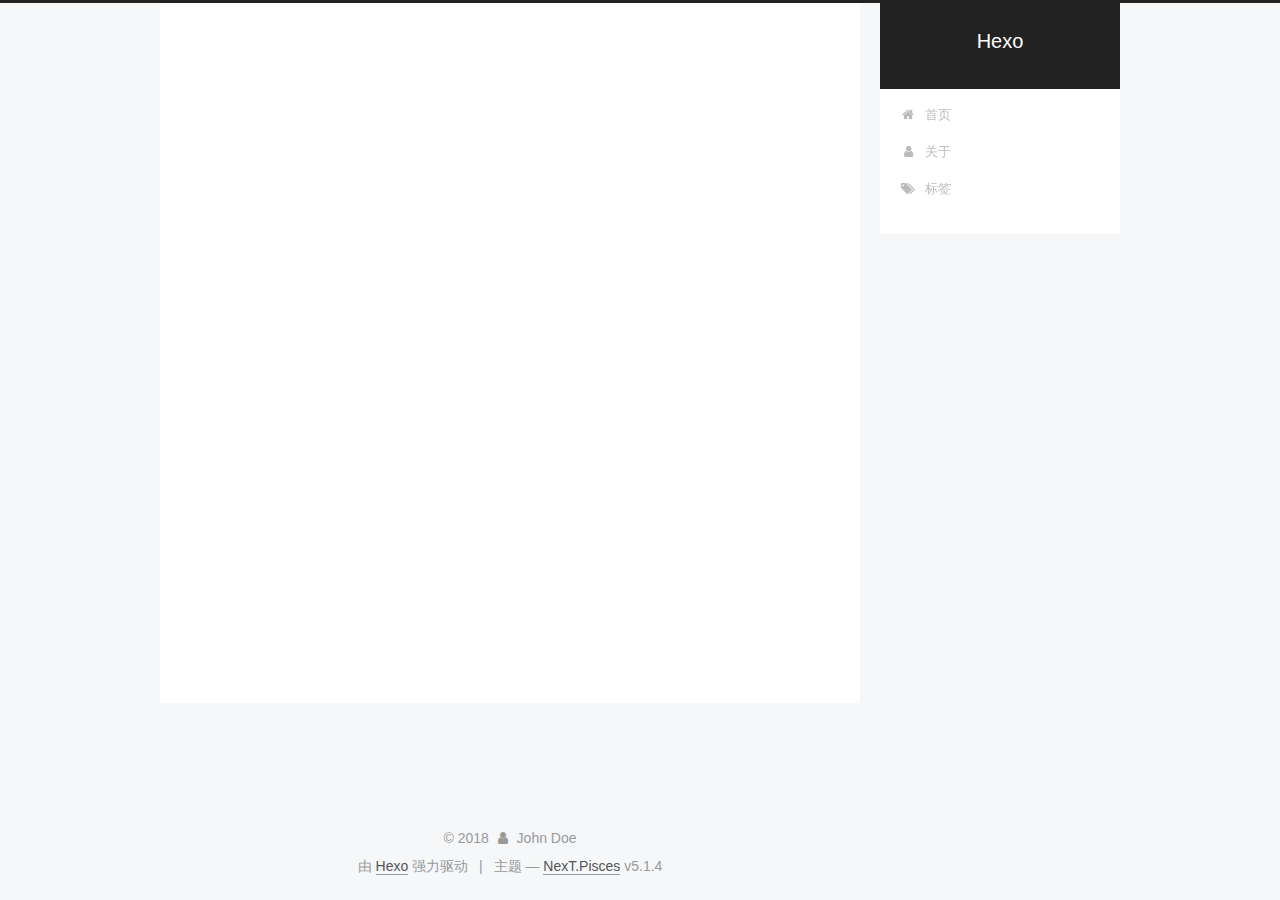
==== commit 59c56a26: "Site updated: 2018-10-31 17:52:03" ====
--- a/about/index.html
+++ b/about/index.html
@@ -309,7 +309,7 @@
               
                 <a href="/archives">
               
-                  <span class="site-state-item-count">2</span>
+                  <span class="site-state-item-count">3</span>
                   <span class="site-state-item-name">日志</span>
                 </a>
               </div>
--- a/css/main.css
+++ b/css/main.css
@@ -1823,7 +1823,7 @@
   width: 4px;
   height: 4px;
   border-radius: 50%;
-  background: #6ecccc;
+  background: #4e6cd2;
 }
 .links-of-blogroll {
   font-size: 13px;
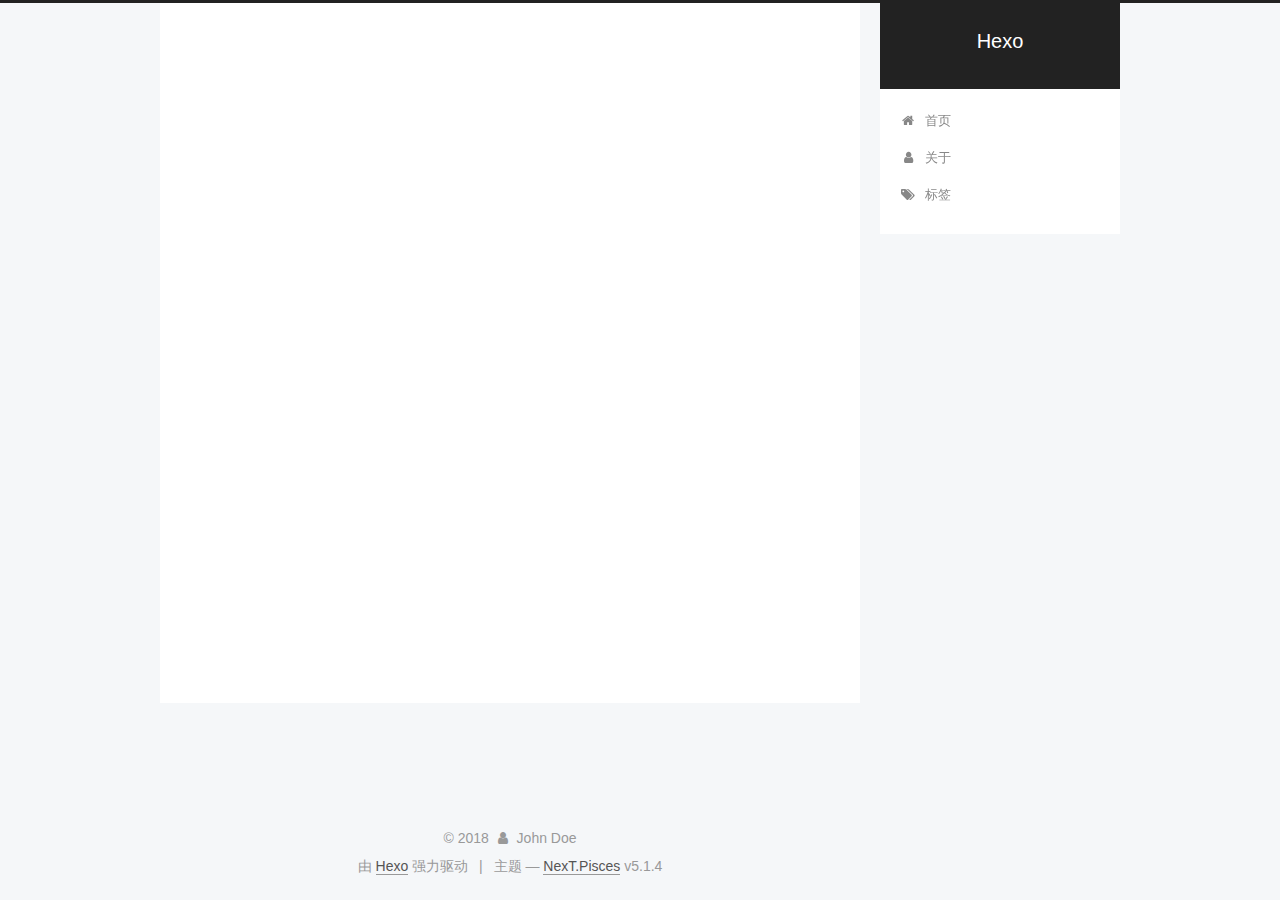
==== commit 5e3a6b06: "Site updated: 2018-10-31 18:00:24" ====
--- a/about/index.html
+++ b/about/index.html
@@ -309,7 +309,7 @@
               
                 <a href="/archives">
               
-                  <span class="site-state-item-count">3</span>
+                  <span class="site-state-item-count">4</span>
                   <span class="site-state-item-name">日志</span>
                 </a>
               </div>
--- a/css/main.css
+++ b/css/main.css
@@ -1823,7 +1823,7 @@
   width: 4px;
   height: 4px;
   border-radius: 50%;
-  background: #4e6cd2;
+  background: #d09318;
 }
 .links-of-blogroll {
   font-size: 13px;
